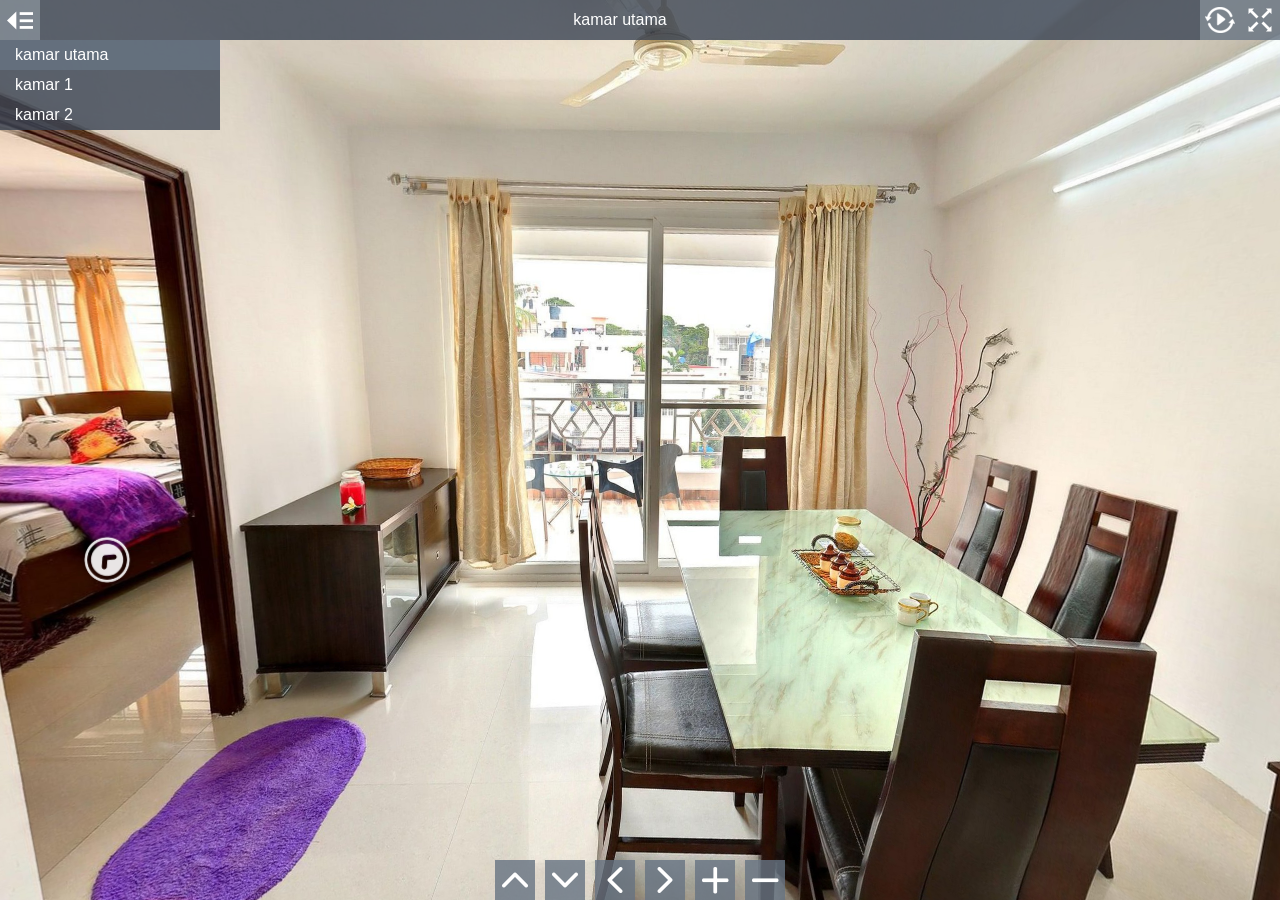
==== index.html @ f988b92e "initial commit" ====
<!DOCTYPE html>
<html>
<head>
<title>Test project</title>
<meta charset="utf-8">
<meta name="viewport" content="target-densitydpi=device-dpi, width=device-width, initial-scale=1.0, maximum-scale=1.0, minimum-scale=1.0, user-scalable=no, minimal-ui" />
<style> @-ms-viewport { width: device-width; } </style>
<link rel="stylesheet" href="vendor/reset.min.css">
<link rel="stylesheet" href="css/style.css">
<link rel="stylesheet" href="css/textInfo.css">
<link rel="stylesheet" href="css/info.css">
<link rel="stylesheet" href="css/expand.css">
</head>
<body class="multiple-scenes view-control-buttons">

<div id="pano"></div>

<div id="sceneList">
  <ul class="scenes">
    
      <a href="javascript:void(0)" class="scene" data-id="0-kamar-utama">
        <li class="text">kamar utama</li>
      </a>
    
      <a href="javascript:void(0)" class="scene" data-id="1-kamar-1">
        <li class="text">kamar 1</li>
      </a>

      <a href="javascript:void(0)" class="scene" data-id="2-kamar-2">
        <li class="text">kamar 2</li>
      </a>
    
  </ul>
</div>

<div id="titleBar">
  <h1 class="sceneName"></h1>
</div>




<!-- Embed container -->
<div id="iframespotutama" class="iframespot">
  <div class="message">Click to play!</div>
</div>
<!-- Embed container -->
<div id="iframespot1" class="iframespot">
  <div class="message">Click to play!</div>
</div>

<!-- Embed container -->
<div id="iframespot2" class="iframespot">
  <div class="message">Click to play!</div>
</div>


<!--Section slide rotate modal info-->
<div id="textInfo">
  <div class="hotspot">
    <div class="out"></div>
    <div class="in"></div>
  </div>
  <div class="tooltip-content">
    <p>A couch, also known as a sofa, settee, futton, or chesterfield, is a piece of furniture for seating multiple people. It is commonly found in the form of a bench, with upholstered armrests, and often fitted with springs and tailored cushions.</p>
  </div>
</div>

<!--END Section slide rotate modal info-->


<!--Sign up hotspot-->
<div id="info">
  <div class="icon_wrapper">
    <div class="icon">
      <div id="inner_icon" class="inner_icon">
        <div class="icon1"></div>
        <div class="icon2"></div>
      </div>
    </div>
  </div>
  <div class="tip">
    <p>Click to sign up!</p>
  </div>
  <div class="content">
  <div class="image-wrapper">
     <img src="https://cdn-liputan6-apps.akamaized.net/assets/klyid/images/material/logo_kly.png">
  </div>
    <div class="content-form">
      <p>Fill the form and we'll open the spam!</p>
      <div>
        <input id="email" type="text" placeholder="Email">
      </div>
      <p>Just kidding, this doesn't do anything</p>
    </div>
    <div class="button_wrapper">
      <button class="close">Close</button>
    </div>
  </div>
</div>
<!--Sign up hotspot-->


<!--Expand circle-->
<div id="expand">
<h1 class="title">Desk</h1>
  <img class="icon" src="img/working-table.png" >
  <p>
    The word "desk" originated from the Modern Latin word desca "table to write on", from the mid 14th century. 
    It is a modification of the Old Italian desco "table", from Latin discus "dish" or "disc". 
    The word desk has been used figuratively since 1797. 
    A desk may also be known as a bureau, counter, davenport, escritoire, lectern, reading stand, rolltop desk, school desk, workspace, or writing desk.
  </p>

</div>
<!--END expand circle-->




<a href="javascript:void(0)" id="autorotateToggle">
  <img class="icon off" src="img/play.png">
  <img class="icon on" src="img/pause.png">
</a>

<a href="javascript:void(0)" id="fullscreenToggle">
  <img class="icon off" src="img/fullscreen.png">
  <img class="icon on" src="img/windowed.png">
</a>

<a href="javascript:void(0)" id="sceneListToggle">
  <img class="icon off" src="img/expand.png">
  <img class="icon on" src="img/collapse.png">
</a>

<a href="javascript:void(0)" id="viewUp" class="viewControlButton viewControlButton-1">
  <img class="icon" src="img/up.png">
</a>
<a href="javascript:void(0)" id="viewDown" class="viewControlButton viewControlButton-2">
  <img class="icon" src="img/down.png">
</a>
<a href="javascript:void(0)" id="viewLeft" class="viewControlButton viewControlButton-3">
  <img class="icon" src="img/left.png">
</a>
<a href="javascript:void(0)" id="viewRight" class="viewControlButton viewControlButton-4">
  <img class="icon" src="img/right.png">
</a>
<a href="javascript:void(0)" id="viewIn" class="viewControlButton viewControlButton-5">
  <img class="icon" src="img/plus.png">
</a>
<a href="javascript:void(0)" id="viewOut" class="viewControlButton viewControlButton-6">
  <img class="icon" src="img/minus.png">
</a>

<script src="vendor/screenfull.min.js" ></script>
<script src="vendor/bowser.min.js" ></script>
<script src="vendor/marzipano.js" ></script>

<script src="data.js"></script>
<script src="index.js"></script>

</body>
</html>
---- css/style.css ----
* {
  -webkit-box-sizing: border-box;
  -moz-box-sizing: border-box;
  box-sizing: border-box;
  -moz-user-select: none;
  -webkit-user-select: none;
  -ms-user-select: none;
  user-select: none;
  -ms-text-size-adjust: none;
  -moz-text-size-adjust: none;
  -webkit-text-size-adjust: none;
  text-size-adjust: none;
  -webkit-user-drag: none;
  -webkit-touch-callout: none;
  -ms-content-zooming: none;
  -webkit-tap-highlight-color: rgba(0,0,0,0);
}

html, body {
  width: 100%;
  height: 100%;
  padding: 0;
  margin: 0;
  overflow: hidden;
  font-family: "Helvetica Neue", Helvetica, Arial, sans-serif;
  font-size: 16px;
  background-color: #000;
  color: #fff;
}

a, a:hover, a:active, a:visited {
  text-decoration: none;
  color: inherit;
}

#pano {
  position: absolute;
  top: 0;
  left: 0;
  width: 100%;
  height: 100%;
  overflow: hidden;
}

#titleBar {
  position: absolute;
  top: 0;
  left: 0;
  right: 40px;
  height: 40px;
  text-align: center;
}

.mobile #titleBar {
  height: 50px;
  right: 50px;
}

/* If there is a fullscreen button the title bar must make space for it */
body.fullscreen-enabled #titleBar {
  right: 80px;
}

body.fullscreen-enabled.mobile #titleBar {
  right: 100px;
}

/* If there are multiple scenes the title bar must make space for the scene list toggle */
body.multiple-scenes #titleBar {
  left: 40px;
}

body.multiple-scenes.mobile #titleBar {
  left: 50px;
}

#titleBar .sceneName {
  width: 100%;
  height: 100%;
  line-height: 30px;
  padding: 5px;
  background-color: rgb(58,68,84);
  background-color: rgba(58,68,84,0.8);
  overflow: hidden;
  text-overflow: ellipsis;
  white-space: nowrap;

  -moz-user-select: text;
  -webkit-user-select: text;
  -ms-user-select: text;
  user-select: text;
}

.mobile #titleBar .sceneName {
  line-height: 40px;
}

#fullscreenToggle {
  display: none;
  position: absolute;
  top: 0;
  right: 0;
  width: 40px;
  height: 40px;
  padding: 5px;
  background-color: rgb(103,115,131);
  background-color: rgba(103,115,131,0.8);
}

.mobile #fullscreenToggle {
  width: 50px;
  height: 50px;
}

body.fullscreen-enabled #fullscreenToggle {
  display: block;
}

#fullscreenToggle .icon {
  position: absolute;
  top: 5px;
  right: 5px;
  width: 30px;
  height: 30px;
}

.mobile #fullscreenToggle .icon {
  top: 10px;
  right: 10px;
}

#fullscreenToggle .icon.on {
  display: none;
}

#fullscreenToggle .icon.off {
  display: block;
}

#fullscreenToggle.enabled .icon.on {
  display: block;
}

#fullscreenToggle.enabled .icon.off {
  display: none;
}

#autorotateToggle {
  display: block;
  position: absolute;
  top: 0;
  right: 0;
  width: 40px;
  height: 40px;
  padding: 5px;
  background-color: rgb(103,115,131);
  background-color: rgba(103,115,131,0.8);
}

.mobile #autorotateToggle {
  width: 50px;
  height: 50px;
}

/* If there is a fullscreen button, autorotate must placed a bit to the left */
body.fullscreen-enabled #autorotateToggle {
  right: 40px;
}

body.fullscreen-enabled.mobile #autorotateToggle {
  right: 50px;
}

#autorotateToggle .icon {
  position: absolute;
  top: 5px;
  right: 5px;
  width: 30px;
  height: 30px;
}

.mobile #autorotateToggle .icon {
  top: 10px;
  right: 10px;
}

#autorotateToggle .icon.on {
  display: none;
}

#autorotateToggle .icon.off {
  display: block;
}

#autorotateToggle.enabled .icon.on {
  display: block;
}

#autorotateToggle.enabled .icon.off {
  display: none;
}

#sceneListToggle {
  position: absolute;
  top: 0;
  left: 0;
  width: 40px;
  height: 40px;
  padding: 5px;
  background-color: rgb(103,115,131);
  background-color: rgba(103,115,131,0.8);
}

.mobile #sceneListToggle {
  width: 50px;
  height: 50px;
}

#sceneListToggle .text {
  position: absolute;
  top: 5px;
  left: 15px;
  width: 100%;
  line-height: 30px;
}

#sceneListToggle .icon {
  position: absolute;
  top: 5px;
  right: 5px;
  width: 30px;
  height: 30px;
}

.mobile #sceneListToggle .icon {
  top: 10px;
  right: 10px;
}

#sceneListToggle .icon.on {
  display: none;
}

#sceneListToggle .icon.off {
  display: block;
}

#sceneListToggle.enabled .icon.on {
  display: block;
}

#sceneListToggle.enabled .icon.off {
  display: none;
}

#sceneList {
  position: absolute;
  top: 0;
  left: -220px;
  padding-top: 40px;
  width: 220px;
  max-height: 100%;
  overflow-x: hidden;
  overflow-y: auto;
  margin-left: 0;
  -webkit-transition: margin-left 0.5s ease-in-out;
  transition: margin-left 0.5s ease-in-out;
}

.mobile #sceneList {
  padding-top: 50px;
}

#sceneList .scenes {
  width: 100%;
  background-color: rgb(58,68,84);
  background-color: rgba(58,68,84,0.8);
}

.mobile #sceneList {
  width: 100%;
  height: 100%;
  left: -100%;
}

.mobile #sceneList.enabled {
  margin-left: 100%;
}

.mobile #sceneList .scenes {
  height: 100%;
}

#sceneList.enabled {
  margin-left: 220px;
}

#sceneList .scene {
  display: block;
  width: 100%;
  height: 30px;
}

.mobile #sceneList .scene {
  height: 40px;
}

#sceneList .scene .text {
  width: 100%;
  height: 100%;
  padding: 0 15px;
  line-height: 30px;
  overflow: hidden;
  text-overflow: ellipsis;
  white-space: nowrap;
}

.mobile #sceneList .scene .text {
  line-height: 40px;
}

.no-touch #sceneList .scene:hover {
  background-color: rgb(103,115,131);
  background-color: rgba(103,115,131,0.8);
}

#sceneList .scene.current {
  background-color: rgb(103,115,131);
  background-color: rgba(103,115,131,0.8);
}

/* Hide scene list when only a single scene exists */
body.single-scene #sceneList, body.single-scene #sceneListToggle {
  display: none;
}

/* Link hotspot */

.link-hotspot {
  width: 60px;
  height: 60px;
  margin-left: -30px;
  margin-top: -30px;
  opacity: 0.9;
  -webkit-transition: opacity 0.2s;
  transition: opacity 0.2s;
}

.no-touch .link-hotspot:hover {
  opacity: 1;
}

.mobile .link-hotspot {
  width: 70px;
  height: 70px;
}

.link-hotspot-icon {
  width: 100%;
  height: 100%;
  cursor: pointer;
}

.link-hotspot-tooltip {
  position: absolute;
  left: 100%;
  top: 14px; /* ( 60 - (16 + 2*8) ) / 2 */

  margin-left: 3px;

  font-size: 16px;

  max-width: 300px;

  padding: 8px 10px;

  border-radius: 5px;

  background-color: rgb(58,68,84);
  background-color: rgba(58,68,84,0.8);

  color: #fff;

  white-space: nowrap;
  text-overflow: ellipsis;
  overflow: hidden;

  cursor: pointer;

  opacity: 0;

  -ms-transform: translateX(-8px);
  -webkit-transform: translateX(-8px);
  transform: translateX(-8px);

  -webkit-transition: -ms-transform 0.3s,
                      -webkit-transform 0.3s,
                      transform 0.3s,
                      opacity 0.3s;
  transition: -ms-transform 0.3s,
              -webkit-transform 0.3s,
              transform 0.3s,
              opacity 0.3s;
}

.mobile .link-hotspot {
  top: 19px; /* ( 70 - (16 + 2*8) ) / 2 */
}

.no-touch .link-hotspot:hover .link-hotspot-tooltip {
  opacity: 1;
  -ms-transform: translateX(0);
  -webkit-transform: translateX(0);
  transform: translateX(0);
}

/* Prevent tooltip from triggering */
.link-hotspot-tooltip {
  pointer-events: none;
}
.no-touch .link-hotspot:hover .link-hotspot-tooltip {
  pointer-events: all;
}

/* Fallback mode without pointer-events (IE8-10) */
.tooltip-fallback .link-hotspot-tooltip {
  display: none;
}
.no-touch .tooltip-fallback .link-hotspot:hover .link-hotspot-tooltip {
  display: block;
}

/* Info hotspot */

.info-hotspot {
  line-height: 1.2em;
  opacity: 0.9;
  -webkit-transition: opacity 0.2s 0.2s;
  transition: opacity 0.2s 0.2s;
}

.no-touch .info-hotspot:hover {
  opacity: 1;
  -webkit-transition: opacity 0.2s;
  transition: opacity 0.2s;
}

.info-hotspot.visible {
  opacity: 1;
}

.info-hotspot .info-hotspot-header {
  width: 40px;
  height: 40px;
  border-radius: 20px;
  background-color: rgb(103,115,131);
  cursor: pointer;
  -webkit-transition: width 0.3s ease-in-out 0.5s,
                      border-radius 0.3s ease-in-out 0.5s;
  transition: width 0.3s ease-in-out 0.5s,
              border-radius 0.3s ease-in-out 0.5s;
}

.mobile .info-hotspot .info-hotspot-header {
  width: 50px;
  height: 50px;
  border-radius: 25px;
}

.desktop.no-touch .info-hotspot .info-hotspot-header:hover {
  width: 260px;
  border-radius: 5px;
  -webkit-transition: width 0.3s ease-in-out,
                      border-radius 0.3s ease-in-out;
  transition: width 0.3s ease-in-out,
              border-radius 0.3s ease-in-out;
}

.desktop .info-hotspot.visible .info-hotspot-header,
.desktop.no-touch .info-hotspot.visible .info-hotspot-header:hover {
  width: 260px;
  border-radius: 5px;
  border-top-right-radius: 0;
  border-bottom-right-radius: 0;
  border-bottom-left-radius: 0;
  -webkit-transition: width 0.3s ease-in-out,
                      border-radius 0.3s ease-in-out;
  transition: width 0.3s ease-in-out,
              border-radius 0.3s ease-in-out;
}

.info-hotspot .info-hotspot-icon-wrapper {
  width: 40px;
  height: 40px;
}

.mobile .info-hotspot .info-hotspot-icon-wrapper {
  width: 50px;
  height: 50px;
}

.info-hotspot .info-hotspot-icon {
  width: 90%;
  height: 90%;
  margin: 5%;
}

.info-hotspot .info-hotspot-title-wrapper {
  position: absolute;
  left: 40px;
  top: 0;
  width: 0;
  height: 40px;
  padding: 0;
  overflow: hidden;
  -webkit-transition: width 0s 0.4s,
                      padding 0s 0.4s;
  transition: width 0s 0.4s,
              padding 0s 0.4s;
}

.desktop .info-hotspot.visible .info-hotspot-title-wrapper,
.desktop.no-touch .info-hotspot .info-hotspot-header:hover .info-hotspot-title-wrapper {
  width: 220px;
  padding: 0 5px;
  -webkit-transition: width 0s 0.4s,
                      padding 0s 0.4s;
  transition: width 0s 0.4s,
              padding 0s 0.4s;
}

.info-hotspot .info-hotspot-title-wrapper:before {
  content: '';
  display: inline-block;
  vertical-align: middle;
  height: 100%;
}

.info-hotspot .info-hotspot-title {
  display: inline-block;
  vertical-align: middle;

  -moz-user-select: text;
  -webkit-user-select: text;
  -ms-user-select: text;
  user-select: text;
}

.info-hotspot .info-hotspot-close-wrapper {
  position: absolute;
  left: 260px;
  top: 0;
  height: 40px;
  width: 40px;
  border-top-right-radius: 5px;
  background-color: rgb(78,88,104);
  visibility: hidden;
  -ms-transform: perspective(200px) rotateY(90deg);
  -webkit-transform: perspective(200px) rotateY(90deg);
  transform: perspective(200px) rotateY(90deg);
  -ms-transform-origin: 0 50% 0;
  -webkit-transform-origin: 0 50% 0;
  transform-origin: 0 50% 0;
  -webkit-transition: -ms-transform 0.3s 0.3s,
                      -webkit-transform 0.3s 0.3s,
                      transform 0.3s 0.3s,
                      visibility 0s 0.6s;
  transition: -ms-transform 0.3s 0.3s,
              -webkit-transform 0.3s 0.3s,
              transform 0.3s 0.3s,
              visibility 0s 0.6s;
}

.desktop .info-hotspot.visible .info-hotspot-close-wrapper {
  visibility: visible;
  -ms-transform: perspective(200px) rotateY(0deg);
  -webkit-transform: perspective(200px) rotateY(0deg);
  transform: perspective(200px) rotateY(0deg);
  -webkit-transition: -ms-transform 0.3s,
                      -webkit-transform 0.3s,
                      transform 0.3s,
                      visibility 0s 0s;
  transition: -ms-transform 0.3s,
              -webkit-transform 0.3s,
              transform 0.3s,
              visibility 0s 0s;
}

.info-hotspot .info-hotspot-close-icon {
  width: 70%;
  height: 70%;
  margin: 15%;
}

.info-hotspot .info-hotspot-text {
  position: absolute;
  width: 300px;
  height: auto;
  max-height: 200px;
  top: 40px;
  left: 0;
  padding: 10px;
  background-color: rgb(58,68,84);
  border-bottom-right-radius: 5px;
  border-bottom-left-radius: 5px;
  overflow-y: auto;
  visibility: hidden;
  /* rotate(90deg) causes transition flicker on Firefox 58 */
  -ms-transform: perspective(200px) rotateX(-89.999deg);
  -webkit-transform: perspective(200px) rotateX(-89.999deg);
  transform: perspective(200px) rotateX(-89.999deg);
  -ms-transform-origin: 50% 0 0;
  -webkit-transform-origin: 50% 0 0;
  transform-origin: 50% 0 0;
  -webkit-transition: -ms-transform 0.3s,
                      -webkit-transform 0.3s,
                      transform 0.3s,
                      visibility 0s 0.3s;
  transition: -ms-transform 0.3s,
              -webkit-transform 0.3s,
              transform 0.3s,
              visibility 0s 0.3s;

  -moz-user-select: text;
  -webkit-user-select: text;
  -ms-user-select: text;
  user-select: text;
}

.desktop .info-hotspot.visible .info-hotspot-text {
  visibility: visible;
  -ms-transform: perspective(200px) rotateX(0deg);
  -webkit-transform: perspective(200px) rotateX(0deg);
  transform: perspective(200px) rotateX(0deg);
  -webkit-transition: -ms-transform 0.3s 0.3s,
                      -webkit-transform 0.3s 0.3s,
                      transform 0.3s 0.3s,
                      visibility 0s 0s;
  transition: -ms-transform 0.3s 0.3s,
              -webkit-transform 0.3s 0.3s,
              transform 0.3s 0.3s,
              visibility 0s 0s;
}

/* Info hotspot modal */

.desktop .info-hotspot-modal {
  display: none;
}

.info-hotspot-modal {
  top: 0;
  left: 0;
  position: absolute;
  width: 100%;
  height: 100%;
  overflow: hidden;
  z-index: 11000 !important;
  background-color: rgba(0,0,0,.5);
  line-height: 1.2em;
  opacity: 0;
  visibility: hidden;
  -webkit-transition: opacity 0.2s ease-in-out 0.5s,
                      visibility 0s 0.7s;
  transition: opacity 0.2s ease-in-out 0.5s,
              visibility 0s 0.7s;
}

.info-hotspot-modal.visible {
  opacity: 1;
  visibility: visible;
  -webkit-transition: opacity 0.2s ease-in-out,
                      visibility 0s 0s;
  transition: opacity 0.2s ease-in-out,
              visibility 0s 0s;
}

.info-hotspot-modal .info-hotspot-header {
  position: absolute;
  top: 60px;
  left: 10px;
  right: 10px;
  width: auto;
  height: 50px;
  background-color: rgb(103,115,131);
  background-color: rgba(103,115,131,0.8);
  opacity: 0;
  -webkit-transition: opacity 0.3s ease-in-out 0.2s;
  transition: opacity 0.3s ease-in-out 0.2s;
}

.info-hotspot-modal.visible .info-hotspot-header {
  opacity: 1;
  -webkit-transition: opacity 0.3s ease-in-out 0.2s;
  transition: opacity 0.3s ease-in-out 0.2s;
}

.info-hotspot-modal .info-hotspot-icon-wrapper {
  width: 50px;
  height: 50px;
}

.info-hotspot-modal .info-hotspot-icon {
  width: 90%;
  height: 90%;
  margin: 5%;
}

.info-hotspot-modal .info-hotspot-title-wrapper {
  position: absolute;
  top: 0;
  left: 50px;
  right: 50px;
  width: auto;
  height: 50px;
  padding: 0 10px;
}

.info-hotspot-modal .info-hotspot-title-wrapper:before {
  content: '';
  display: inline-block;
  vertical-align: middle;
  height: 100%;
}

.info-hotspot-modal .info-hotspot-title {
  display: inline-block;
  vertical-align: middle;

  -moz-user-select: text;
  -webkit-user-select: text;
  -ms-user-select: text;
  user-select: text;
}

.info-hotspot-modal .info-hotspot-close-wrapper {
  position: absolute;
  top: 0;
  right: 0;
  width: 50px;
  height: 50px;
  background-color: rgb(78,88,104);
  background-color: rgba(78,88,104,0.8);
  cursor: pointer;
}

.info-hotspot-modal .info-hotspot-close-icon {
  width: 70%;
  height: 70%;
  margin: 15%;
}

.info-hotspot-modal .info-hotspot-text {
  position: absolute;
  top: 110px;
  bottom: 10px;
  left: 10px;
  right: 10px;
  padding: 10px;
  background-color: rgb(58,68,84);
  background-color: rgba(58,68,84,0.8);
  overflow-y: auto;
  opacity: 0;
  -webkit-transition: opacity 0.3s ease-in-out;
  transition: opacity 0.3s ease-in-out;

  -moz-user-select: text;
  -webkit-user-select: text;
  -ms-user-select: text;
  user-select: text;
}

.info-hotspot-modal.visible .info-hotspot-text {
  opacity: 1;
  -webkit-transition: opacity 0.3s ease-in-out 0.4s;
  transition: opacity 0.3s ease-in-out 0.4s;
}

/* View control buttons */

.viewControlButton {
  display: none;
  position: absolute;
  bottom: 0;
  left: 50%;
  width: 40px;
  height: 40px;
  padding: 5px;
  background-color: rgb(103,115,131);
  background-color: rgba(103,115,131,0.8);
}

body.view-control-buttons .viewControlButton {
  display: block;
}

/* Hide controls when width is too small */
@media (max-width: 600px) {
  body.view-control-buttons .viewControlButton {
    display: none;
  }
}

.viewControlButton .icon {
  position: absolute;
  top: 5px;
  right: 5px;
  width: 30px;
  height: 30px;
}

/* Center is at margin-left: -20px */
.viewControlButton-1 {
  margin-left: -145px;
}
.viewControlButton-2 {
  margin-left: -95px;
}
.viewControlButton-3 {
  margin-left: -45px;
}
.viewControlButton-4 {
  margin-left: 5px;
}
.viewControlButton-5 {
  margin-left: 55px;
}
.viewControlButton-6 {
  margin-left: 105px;
}













.iframespot {
  background-color: #444;
  position: relative;
  width: 1250px;
  height: 750px;
}
#iframespot1{
  width: 1280px;
}

.iframespot .message {
  text-align: center;
  padding-top: 190px;
  font-size: 70px;
  color: #ddd;
}
---- css/textInfo.css ----
#textInfo .tooltip-content {
    position: absolute;
    left: -70px;
    bottom: 80px;
    width: 200px;
  
    pointer-events: none;
  
    background-color: #333;
    color: #fff;
    line-height: 1.2em;
    padding: .8em;
    opacity: 0;
  
    -webkit-transform-origin: 50% calc(100% + 6em);
    transform-origin: 50% calc(100% + 6em);
  
    -webkit-transform: rotate3d(0,0,1,15deg);
    transform: rotate3d(0,0,1,15deg);
  
    -webkit-transition: opacity 0.5s, -webkit-transform 0.5s;
    transition: opacity 0.5s, transform 0.5s;
  
    -webkit-transition-timing-function: ease, cubic-bezier(.17,.67,.4,1.39);
    transition-timing-function: ease, cubic-bezier(.17,.67,.4,1.39);
  }
  
  #textInfo:hover {
    z-index: 3;
  }
  
  #textInfo:hover .tooltip-content {
    opacity: 1;
    pointer-events: all;
    -webkit-transform: translate3d(0,0,0) rotate3d(0,0,0,0);
    transform: translate3d(0,0,0) rotate3d(0,0,0,0);
  }
  
  #textInfo .hotspot {
    cursor: pointer;
  }
  
  #textInfo .hotspot .out:before {
    speak: none;
    font-size: 48px;
    line-height: 90px;
    font-style: normal;
    font-weight: normal;
    font-variant: normal;
    text-transform: none;
    display: block;
    -webkit-font-smoothing: antialiased;
  }
  
  #textInfo .hotspot .out {
    width: 60px;
    height: 60px;
    border-radius: 50%;
    border: 5px solid rgba(255,255,255,.8);
    -webkit-transition: -webkit-transform ease-out 0.1s, border 0.2s;
    -moz-transition: -moz-transform ease-out 0.1s, border 0.2s;
    transition: transform ease-out 0.1s, border 0.2s;
  }
  
  #textInfo .hotspot .in {
    width: 40px;
    height: 40px;
    position: absolute;
    top: 10px;
    left: 10px;
    background-color: rgba(255,255,255,.8);
    border-radius: 50%;
    -webkit-transition: -webkit-transform ease-out 0.1s, background 0.2s;
    -moz-transition: -moz-transform ease-out 0.1s, background 0.2s;
    transition: transform ease-out 0.1s, background 0.2s;
  }
  
  #textInfo .hotspot .out:after {
    top: 0;
    left: 0;
    padding: 0;
    z-index: -1;
    box-shadow: 0 0 0 2px rgba(255,255,255,0.1);
    opacity: 0;
    pointer-events: none;
    position: absolute;
    width: 100%;
    height: 100%;
    border-radius: 50%;
    content: '';
    -webkit-box-sizing: content-box;
    -moz-box-sizing: content-box;
    box-sizing: content-box;
    -webkit-transform: scale(0.9);
    -moz-transform: scale(0.9);
    -ms-transform: scale(0.9);
    transform: scale(0.9);
  }
  
  #textInfo .hotspot:hover .out {
    border: 5px solid rgba(255,255,255,1);
    -webkit-transform: scale(0.9);
    -moz-transform: scale(0.9);
    -ms-transform: scale(0.9);
    transform: scale(0.9);
    color: #fff;
  }
  
  #textInfo .hotspot:hover .in {
    background-color: rgba(255,255,255,1);
    -webkit-transform: scale(0.8);
    -moz-transform: scale(0.8);
    -ms-transform: scale(0.8);
    transform: scale(0.8);
  }
  
  #textInfo .hotspot:hover .out:after {
    -webkit-animation: sonarEffect 1.2s ease-out;
    -moz-animation: sonarEffect 1.2s ease-out;
    animation: sonarEffect 1.2s ease-out;
  }
  
  @-webkit-keyframes sonarEffect {
    0% {
      opacity: 0.5;
    }
    20% {
      opacity: 0.8;
      box-shadow: 0 0 0 2px rgba(255,255,255,0.1), 0 0 10px 10px rgba(37,170,225,.8), 0 0 0 10px rgba(255,255,255,0.5);
    }
    100% {
      box-shadow: 0 0 0 2px rgba(255,255,255,0.1), 0 0 10px 10px rgba(37,170,225,.8), 0 0 0 10px rgba(255,255,255,0.5);
      -webkit-transform: scale(1.5);
      opacity: 0;
    }
  }
  @-moz-keyframes sonarEffect {
    0% {
      opacity: 0.5;
    }
    20% {
      opacity: 0.8;
      box-shadow: 0 0 0 2px rgba(255,255,255,0.1), 0 0 10px 10px rgba(37,170,225,.8), 0 0 0 10px rgba(255,255,255,0.5);
    }
    100% {
      box-shadow: 0 0 0 2px rgba(255,255,255,0.1), 0 0 10px 10px rgba(37,170,225,.8), 0 0 0 10px rgba(255,255,255,0.5);
      -moz-transform: scale(1.5);
      opacity: 0;
    }
  }
  @keyframes sonarEffect {
    0% {
      opacity: 0.5;
    }
    20% {
      opacity: 0.8;
      box-shadow: 0 0 0 2px rgba(255,255,255,0.1), 0 0 10px 10px rgba(37,170,225,.8), 0 0 0 10px rgba(255,255,255,0.5);
    }
    100% {
      box-shadow: 0 0 0 2px rgba(255,255,255,0.1), 0 0 10px 10px rgba(37,170,225,.8), 0 0 0 10px rgba(255,255,255,0.5);
      transform: scale(1.5);
      opacity: 0;
    }
  }
---- css/info.css ----
#info {
    width: 66px;
    height: 66px;
    margin-left: -30px;
    margin-top: -30px;
  }
  
  #info .icon_wrapper {
    width: 100%;
    height: 100%;
    padding: 4px;
    border-radius: 50%;
    border: 1px solid rgba(255,255,255,0);
    opacity: .8;
    cursor: pointer;
    transition: all .2s ease-in-out;
  }
  
  #info .icon {
    width: 100%;
    height: 100%;
    border-radius: 50%;
    border: 4px solid #fff;
    transition: all .2s ease-in-out;
  }
  
  #info .icon_wrapper:hover {
   border: 6px solid rgba(255,255,255,1)
  }
  
  #info .icon_wrapper:hover .icon {
    border: 4px solid rgba(255,255,255,.5);
  }
  
  #info .inner_icon {
    width: 100%;
    height: 100%;
    position: absolute;
    left: 0;
    top: 0;
    transition: all .2s ease-in-out;
  }
  
  #info .closeIcon {
    -webkit-transform: rotate(45deg);
    transform: rotate(45deg)
  }
  
  #info .icon1 {
    width: 4px;
    height: 26px;
    position: absolute;
    top: 20px;
    left: 31px;
    border-radius: 10px;
    background-color: #fff;
  }
  
  #info .icon2 {
    width: 26px;
    height: 4px;
    position: absolute;
    top: 31px;
    left: 20px;
    border-radius: 10px;
    background-color: #fff;
  }
  
  #info .tip, #info .content {
    position: absolute;
    left: 100px;
    top: 10px;
    width: 280px;
  
    background-color: white;
    color: black;
    padding: 1em;
    border-radius: 5px;
  }
  
  #info .content {
    padding: 0;
  }
  
  #info .content .content-form {
    padding: 0 .5em;
    margin-top: .5em;
  }
  
  #info .tip {
    opacity: 0;
    pointer-events: none;
    transition: opacity 0.2s;
    -webkit-transition: opacity 0.2s;
    -webkit-font-smoothing: antialiased;
    -webkit-transition: opacity 0.3s, -webkit-transform 0.3s;
    transition: opacity 0.3s, transform 0.3s;
    -webkit-transform-origin: -2em 50%;
    transform-origin: -2em 50%;
    -webkit-transform: translate3d(0,0,0) rotate3d(1,1,1,30deg);
    transform: translate3d(0,0,0) rotate3d(1,1,1,30deg);
  }
  
  #info .tip::before,
  #info .tip::after {
    content: '';
    position: absolute;
    right: 99%; /* fix visible gap on Firefox */
  }
  
  #info .tip::before {
    height: 100%;
    width: 3em;
  }
  
  #info .tip::after {
    width: 1.8em;
    height: 1.8em;
    top: 50%;
    margin: -.9em 0 0;
    background: url(../img/tooltip.svg) no-repeat center center;
    background-size: 100%;
  }
  
  #info:hover .tip {
    opacity: 1;
    -webkit-transform: translate3d(0,0,0) rotate3d(0,0,0,0);
    transform: translate3d(0,0,0) rotate3d(0,0,0,0);
    pointer-events: auto;
  }
  
  #info.expanded {
    z-index: 2;
  }
  
  #info .tip, #info .content, #info.expanded:hover .tip {
    opacity: 0;
    pointer-events: none;
  }
  
  #info:hover .tip, #info.expanded .content {
    opacity: 1;
    pointer-events: all;
  }
  
  #info .content {
    transform: scaleY(0);
    -webkit-transform: scaleY(0);
    transition: transform 0.2s, opacity 0.2s;
    -webkit-transition: -webkit-transform 0.2s, opacity 0.2s;
    transform-origin: top center;
    -webkit-transform-origin: top center;
  }
  
  #info.expanded .content {
    transform: scaleY(1);
    -webkit-transform: scaleY(1);
  }
  
  #info .content .content-form > * {
    margin-bottom: 1em;
  }
  
  #info .content .image-wrapper {
    padding: 2px
  }
  
  #info .content img {
    width: 100%;
  }
  
  #info .content > *:last-child {
    margin-bottom: 0;
  }
  
  #info .close {
    cursor: pointer;
  }
  
  #info input {
    width: 100%;
    height: 30px;
    padding: 8px;
    background-color: #f5f5f5;
    border: 1px solid #e5e5e5;
  }
  
  #info .button_wrapper {
    width: 100%;
    background-color: #f5f5f5;
  }
  
  #info button {
    font-size: .8em;
    padding: 1em;
    background-color: #25aae1;
    border: 2px solid #25aae1;
    color: #fff;
  }
---- css/expand.css ----
#expand {
    width: 70px;
    height: 70px;
    margin-left: -35px;
    margin-top: -70px;
    background-color: #fff;
    color: #000;
    border-radius: 50%;
    text-align: center;
    cursor: pointer;
    transition: width .3s ease-in-out,
                height .3s ease-in-out,
                background-color .3s ease-in-out,
                color .3s ease-in-out,
                margin .3s ease-in-out;
  }
  
  #expand::after {
    content: '';
    position: absolute;
    width: 0;
    height: 0;
    top: 68px;
    left: 25px;
    border: solid transparent;
    border-color: transparent;
    border-top-color: #fff;
    border-width: 10px;
    transition: border-top-color .3s ease-in-out,
                border-width .3s ease-in-out,
                left .3s ease-in-out,
                top .3s ease-in-out;
  }
  
  #expand .title {
    line-height: 66px;
  }
  
  #expand .icon,
  #expand p {
    opacity: 0;
    pointer-events: none;
  }
  
  #expand .icon {
    width: 0;
    height: 0;
    margin: 1em auto;
    transition: all .3s ease-in-out;
  }
  
  #expand p {
    width: 90%;
    margin: auto;
    font-style: italic;
    font-size: 12px;
    margin-top: 10px;
    transition: opacity .2s ease-in-out;
    display: block;
    bottom: 10%;
    text-align: center;
  }
  
  #expand:hover {
    width: 300px;
    height: 300px;
    margin-top: -300px;
    margin-left: -150px;
    background-color: #222;
    color: #fff;
    z-index: 2;
    border-radius: 10%;
  }
  
  #expand:hover .icon {
    width: 50px;
    height: 50px;
    opacity: 1;
    filter: invert(1);
  }
  
  #expand:hover p {
    opacity: 1;
    transition: opacity .3s ease-in-out .3s;
  }
  
  #expand:hover::after {
    border-top-color: transparent;
    border-width: 0;
    left: 95px;
    top: 198px;
  }
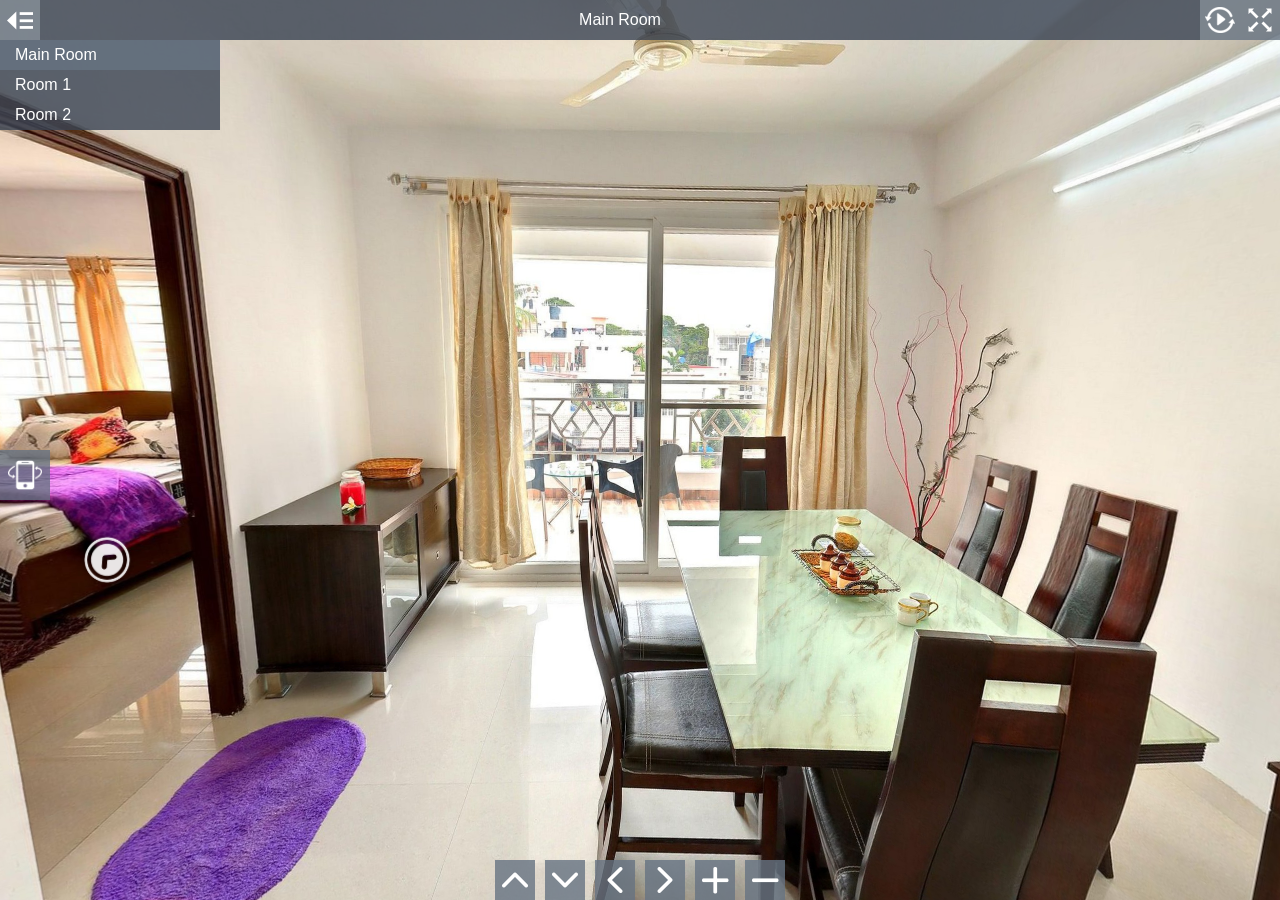
==== commit c4523eaa: "add device orientation toogling" ====
--- a/index.html
+++ b/index.html
@@ -15,19 +15,26 @@
 
 <div id="pano"></div>
 
+<!--Toogle gyro on mobile-->
+<div id="toggleDeviceOrientation">
+  <img class="enable" src="img/enable.png">
+  <img class="disable" src="img/disable.png">
+</div>
+<!--END Toogle gyro on mobile-->
+
 <div id="sceneList">
   <ul class="scenes">
     
       <a href="javascript:void(0)" class="scene" data-id="0-kamar-utama">
-        <li class="text">kamar utama</li>
+        <li class="text">Main Room</li>
       </a>
     
       <a href="javascript:void(0)" class="scene" data-id="1-kamar-1">
-        <li class="text">kamar 1</li>
+        <li class="text">Room 1</li>
       </a>
 
       <a href="javascript:void(0)" class="scene" data-id="2-kamar-2">
-        <li class="text">kamar 2</li>
+        <li class="text">Room 2</li>
       </a>
     
   </ul>
@@ -156,8 +163,10 @@
 <script src="vendor/bowser.min.js" ></script>
 <script src="vendor/marzipano.js" ></script>
 
-<script src="data.js"></script>
-<script src="index.js"></script>
+<script src="js/DeviceOrientationControlMethod.js"></script>
+<script src="js/data.js"></script>
+<script src="js/index.js"></script>
+
 
 </body>
 </html>
--- a/css/style.css
+++ b/css/style.css
@@ -830,17 +830,7 @@
 }
 
 
-
-
-
-
-
-
-
-
-
-
-
+/*Iframe embed for youtube video -------------------------------------------------------------------------*/
 .iframespot {
   background-color: #444;
   position: relative;
@@ -856,4 +846,35 @@
   padding-top: 190px;
   font-size: 70px;
   color: #ddd;
-}+}
+/*END Iframe embed for youtube video ---------------------------------------------------------------------*/
+
+
+/*Toogle button gyro on mobile ---------------------------------------------------------------------------*/
+#toggleDeviceOrientation {
+  width: 50px;
+  height: 50px;
+  position: absolute;
+  top: 50%;
+  left: 0px;
+  background-color: rgb(103,115,131);
+  background-color: rgba(103,115,131,0.8);
+}
+
+#toggleDeviceOrientation img {
+  width: 34px;
+  margin: 8px;
+}
+
+#toggleDeviceOrientation .disable {
+  display: none;
+}
+
+#toggleDeviceOrientation.enabled .disable {
+  display: block;
+}
+
+#toggleDeviceOrientation.enabled .enable {
+  display: none;
+}
+/*END Toogle button gyro on mobile -----------------------------------------------------------------------*/
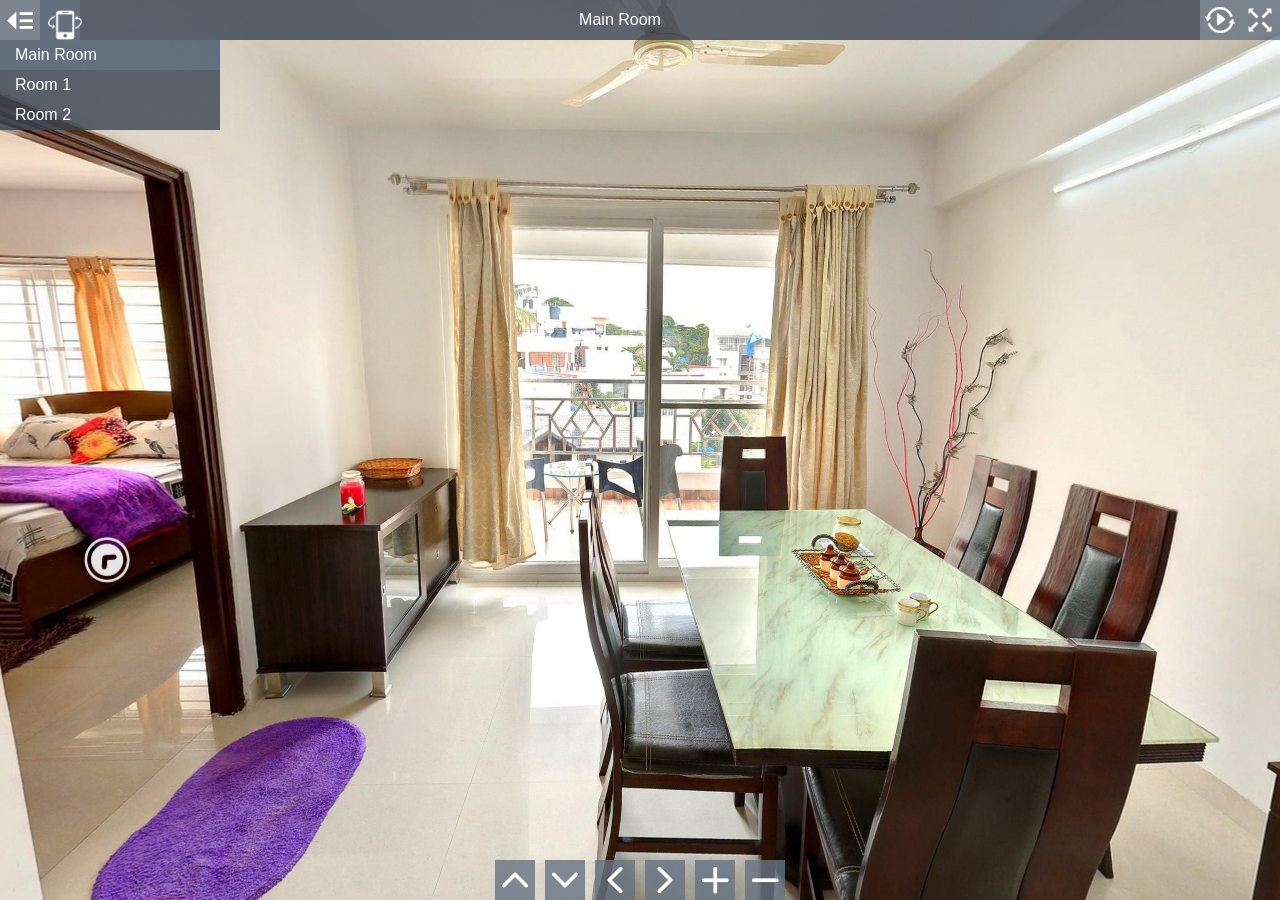
==== commit 70a8aa6a: "update style" ====
--- a/index.html
+++ b/index.html
@@ -14,13 +14,6 @@
 <body class="multiple-scenes view-control-buttons">
 
 <div id="pano"></div>
-
-<!--Toogle gyro on mobile-->
-<div id="toggleDeviceOrientation">
-  <img class="enable" src="img/enable.png">
-  <img class="disable" src="img/disable.png">
-</div>
-<!--END Toogle gyro on mobile-->
 
 <div id="sceneList">
   <ul class="scenes">
@@ -140,6 +133,13 @@
   <img class="icon on" src="img/collapse.png">
 </a>
 
+<!--Toogle gyro on mobile-->
+<a href="javascript:void(0)" id="toggleDeviceOrientation">
+  <img class="enable" src="img/enable.png">
+  <img class="disable" src="img/disable.png">
+</a>
+<!--END Toogle gyro on mobile-->
+
 <a href="javascript:void(0)" id="viewUp" class="viewControlButton viewControlButton-1">
   <img class="icon" src="img/up.png">
 </a>
--- a/css/style.css
+++ b/css/style.css
@@ -852,13 +852,19 @@
 
 /*Toogle button gyro on mobile ---------------------------------------------------------------------------*/
 #toggleDeviceOrientation {
-  width: 50px;
-  height: 50px;
-  position: absolute;
-  top: 50%;
-  left: 0px;
+  position: absolute;
+  width: 40px;
+  height: 40px;
+  position: absolute;
+  top: 0;
+  left: 40px;
   background-color: rgb(103,115,131);
   background-color: rgba(103,115,131,0.8);
+}
+.mobile #toggleDeviceOrientation {
+  width: 50px;
+  height: 50px;
+  left: 50px;
 }
 
 #toggleDeviceOrientation img {
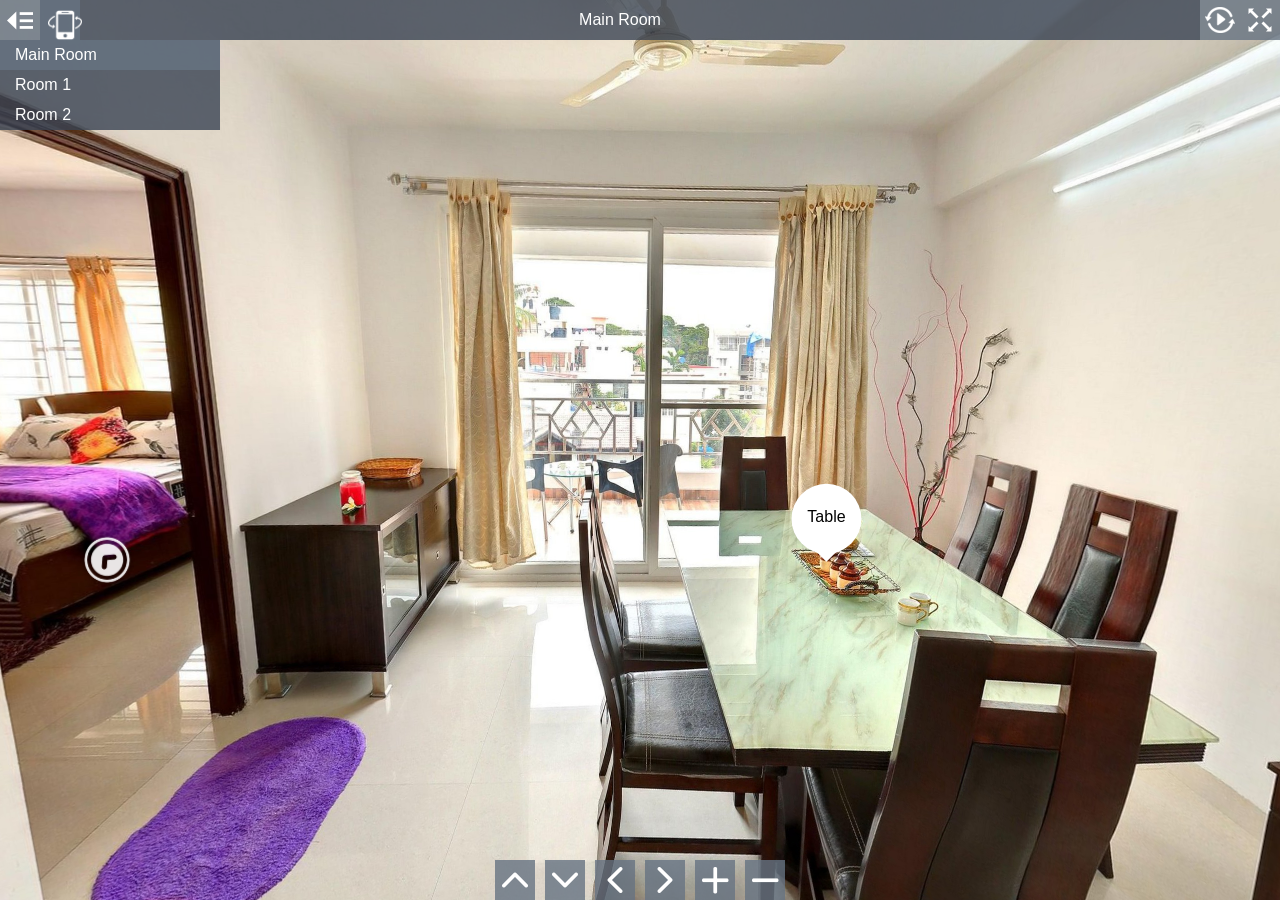
==== commit ac732869: "update class & style" ====
--- a/index.html
+++ b/index.html
@@ -1,172 +1,176 @@
 <!DOCTYPE html>
 <html>
-<head>
-<title>Test project</title>
-<meta charset="utf-8">
-<meta name="viewport" content="target-densitydpi=device-dpi, width=device-width, initial-scale=1.0, maximum-scale=1.0, minimum-scale=1.0, user-scalable=no, minimal-ui" />
-<style> @-ms-viewport { width: device-width; } </style>
-<link rel="stylesheet" href="vendor/reset.min.css">
-<link rel="stylesheet" href="css/style.css">
-<link rel="stylesheet" href="css/textInfo.css">
-<link rel="stylesheet" href="css/info.css">
-<link rel="stylesheet" href="css/expand.css">
-</head>
-<body class="multiple-scenes view-control-buttons">
+    <head>
+        <title>Test 360 Project</title>
+        <meta charset="utf-8" />
+        <meta name="viewport" content="target-densitydpi=device-dpi, width=device-width, initial-scale=1.0, maximum-scale=1.0, minimum-scale=1.0, user-scalable=no, minimal-ui" />
+        <style>
+            @-ms-viewport {
+                width: device-width;
+            }
+        </style>
+        <link rel="stylesheet" href="vendor/reset.min.css" />
+        <link rel="stylesheet" href="css/style-min.css" />
+    </head>
+    <body class="multiple-scenes view-control-buttons">
+        <div id="pano"></div>
 
-<div id="pano"></div>
+        <div id="sceneList">
+            <ul class="scenes">
+                <a href="javascript:void(0)" class="scene" data-id="0-kamar-utama">
+                    <li class="text">Main Room</li>
+                </a>
 
-<div id="sceneList">
-  <ul class="scenes">
-    
-      <a href="javascript:void(0)" class="scene" data-id="0-kamar-utama">
-        <li class="text">Main Room</li>
-      </a>
-    
-      <a href="javascript:void(0)" class="scene" data-id="1-kamar-1">
-        <li class="text">Room 1</li>
-      </a>
+                <a href="javascript:void(0)" class="scene" data-id="1-kamar-1">
+                    <li class="text">Room 1</li>
+                </a>
 
-      <a href="javascript:void(0)" class="scene" data-id="2-kamar-2">
-        <li class="text">Room 2</li>
-      </a>
-    
-  </ul>
-</div>
+                <a href="javascript:void(0)" class="scene" data-id="2-kamar-2">
+                    <li class="text">Room 2</li>
+                </a>
+            </ul>
+        </div>
 
-<div id="titleBar">
-  <h1 class="sceneName"></h1>
-</div>
+        <div id="titleBar">
+            <h1 class="sceneName"></h1>
+        </div>
+
+        
+
+        <!--Expand circle-->
+        <div id="expandTable" class="expand">
+            <h1 class="title">Table</h1>
+            <img class="icon" src="img/working-table.png" />
+            <p>
+              A table is an item of furniture with a flat top and one or more legs, used as a surface for working at, eating from or on which to place things.
+              Some common types of table are the dining room table, which is used for seated persons to eat meals; the coffee table, which is a low table used in living rooms to display items or serve refreshments; and the bedside table, which is used to place an alarm clock and a lamp.   
+            </p>
+        </div>
+        <div id="expandDesk" class="expand">
+            <h1 class="title">Desk</h1>
+            <img class="icon" src="img/working-table.png" />
+            <p>
+                The word "desk" originated from the Modern Latin word desca "table to write on", from the mid 14th century. It is a modification of the Old Italian desco "table", from Latin discus "dish" or "disc". The word desk has been
+                used figuratively since 1797. A desk may also be known as a bureau, counter, davenport, escritoire, lectern, reading stand, rolltop desk, school desk, workspace, or writing desk.
+            </p>
+        </div>
+        <!--END expand circle-->
+
+        <a href="javascript:void(0)" id="autorotateToggle">
+            <img class="icon off" src="img/play.png" />
+            <img class="icon on" src="img/pause.png" />
+        </a>
+
+        <a href="javascript:void(0)" id="fullscreenToggle">
+            <img class="icon off" src="img/fullscreen.png" />
+            <img class="icon on" src="img/windowed.png" />
+        </a>
+
+        <a href="javascript:void(0)" id="sceneListToggle">
+            <img class="icon off" src="img/expand.png" />
+            <img class="icon on" src="img/collapse.png" />
+        </a>
+
+        <!--Toogle gyro on mobile-->
+        <a href="javascript:void(0)" id="toggleDeviceOrientation">
+            <img class="enable" src="img/enable.png" />
+            <img class="disable" src="img/disable.png" />
+        </a>
+        <!--END Toogle gyro on mobile-->
+
+        <a href="javascript:void(0)" id="viewUp" class="viewControlButton viewControlButton-1">
+            <img class="icon" src="img/up.png" />
+        </a>
+        <a href="javascript:void(0)" id="viewDown" class="viewControlButton viewControlButton-2">
+            <img class="icon" src="img/down.png" />
+        </a>
+        <a href="javascript:void(0)" id="viewLeft" class="viewControlButton viewControlButton-3">
+            <img class="icon" src="img/left.png" />
+        </a>
+        <a href="javascript:void(0)" id="viewRight" class="viewControlButton viewControlButton-4">
+            <img class="icon" src="img/right.png" />
+        </a>
+        <a href="javascript:void(0)" id="viewIn" class="viewControlButton viewControlButton-5">
+            <img class="icon" src="img/plus.png" />
+        </a>
+        <a href="javascript:void(0)" id="viewOut" class="viewControlButton viewControlButton-6">
+            <img class="icon" src="img/minus.png" />
+        </a>
+
+
+
+        <!-- Embed container -->
+        <div id="iframespotutama" class="iframespot">
+          <div class="message">Click to play!</div>
+      </div>
+
+      <div id="iframespot1" class="iframespot">
+          <div class="message">Click to play!</div>
+      </div>
+
+      <div id="iframespot2" class="iframespot">
+          <div class="message">Click to play!</div>
+      </div>
+      <!-- END Embed container -->
+
+      <!--Section slide rotate modal info-->
+      <div id="textInfo" class="textInfo">
+          <div class="hotspot">
+              <div class="out"></div>
+              <div class="in"></div>
+          </div>
+          <div class="tooltip-content">
+              <p>
+                  A couch, also known as a sofa, settee, futton, or chesterfield, is a piece of furniture for seating multiple people. It is commonly found in the form of a bench, with upholstered armrests, and often fitted with springs
+                  and tailored cushions.
+              </p>
+          </div>
+      </div>
+      <!--END Section slide rotate modal info-->
+
+      <!--Sign up hotspot-->
+      <div id="info" class="info">
+          <div class="icon_wrapper">
+              <div class="icon">
+                  <div id="inner_icon" class="inner_icon">
+                      <div class="icon1"></div>
+                      <div class="icon2"></div>
+                  </div>
+              </div>
+          </div>
+          <div class="tip">
+              <p>Click to sign up!</p>
+          </div>
+          <div class="content">
+              <div class="image-wrapper">
+                  <img src="https://cdn-liputan6-apps.akamaized.net/assets/klyid/images/material/logo_kly.png" />
+              </div>
+              <div class="content-form">
+                  <p>Fill the form and we'll give you lot's of spam!</p>
+                  <div>
+                      <input id="email" type="text" placeholder="Email" />
+                  </div>
+                  <p>Just kidding, this doesn't do anything</p>
+              </div>
+              <div class="button_wrapper">
+                  <button class="close">Close</button>
+              </div>
+          </div>
+      </div>
+      <!--Sign up hotspot-->
 
 
 
 
-<!-- Embed container -->
-<div id="iframespotutama" class="iframespot">
-  <div class="message">Click to play!</div>
-</div>
-<!-- Embed container -->
-<div id="iframespot1" class="iframespot">
-  <div class="message">Click to play!</div>
-</div>
-
-<!-- Embed container -->
-<div id="iframespot2" class="iframespot">
-  <div class="message">Click to play!</div>
-</div>
-
-
-<!--Section slide rotate modal info-->
-<div id="textInfo">
-  <div class="hotspot">
-    <div class="out"></div>
-    <div class="in"></div>
-  </div>
-  <div class="tooltip-content">
-    <p>A couch, also known as a sofa, settee, futton, or chesterfield, is a piece of furniture for seating multiple people. It is commonly found in the form of a bench, with upholstered armrests, and often fitted with springs and tailored cushions.</p>
-  </div>
-</div>
-
-<!--END Section slide rotate modal info-->
-
-
-<!--Sign up hotspot-->
-<div id="info">
-  <div class="icon_wrapper">
-    <div class="icon">
-      <div id="inner_icon" class="inner_icon">
-        <div class="icon1"></div>
-        <div class="icon2"></div>
-      </div>
-    </div>
-  </div>
-  <div class="tip">
-    <p>Click to sign up!</p>
-  </div>
-  <div class="content">
-  <div class="image-wrapper">
-     <img src="https://cdn-liputan6-apps.akamaized.net/assets/klyid/images/material/logo_kly.png">
-  </div>
-    <div class="content-form">
-      <p>Fill the form and we'll open the spam!</p>
-      <div>
-        <input id="email" type="text" placeholder="Email">
-      </div>
-      <p>Just kidding, this doesn't do anything</p>
-    </div>
-    <div class="button_wrapper">
-      <button class="close">Close</button>
-    </div>
-  </div>
-</div>
-<!--Sign up hotspot-->
-
-
-<!--Expand circle-->
-<div id="expand">
-<h1 class="title">Desk</h1>
-  <img class="icon" src="img/working-table.png" >
-  <p>
-    The word "desk" originated from the Modern Latin word desca "table to write on", from the mid 14th century. 
-    It is a modification of the Old Italian desco "table", from Latin discus "dish" or "disc". 
-    The word desk has been used figuratively since 1797. 
-    A desk may also be known as a bureau, counter, davenport, escritoire, lectern, reading stand, rolltop desk, school desk, workspace, or writing desk.
-  </p>
-
-</div>
-<!--END expand circle-->
 
 
 
+        <script src="vendor/screenfull.min.js"></script>
+        <script src="vendor/bowser.min.js"></script>
+        <script src="vendor/marzipano.js"></script>
 
-<a href="javascript:void(0)" id="autorotateToggle">
-  <img class="icon off" src="img/play.png">
-  <img class="icon on" src="img/pause.png">
-</a>
-
-<a href="javascript:void(0)" id="fullscreenToggle">
-  <img class="icon off" src="img/fullscreen.png">
-  <img class="icon on" src="img/windowed.png">
-</a>
-
-<a href="javascript:void(0)" id="sceneListToggle">
-  <img class="icon off" src="img/expand.png">
-  <img class="icon on" src="img/collapse.png">
-</a>
-
-<!--Toogle gyro on mobile-->
-<a href="javascript:void(0)" id="toggleDeviceOrientation">
-  <img class="enable" src="img/enable.png">
-  <img class="disable" src="img/disable.png">
-</a>
-<!--END Toogle gyro on mobile-->
-
-<a href="javascript:void(0)" id="viewUp" class="viewControlButton viewControlButton-1">
-  <img class="icon" src="img/up.png">
-</a>
-<a href="javascript:void(0)" id="viewDown" class="viewControlButton viewControlButton-2">
-  <img class="icon" src="img/down.png">
-</a>
-<a href="javascript:void(0)" id="viewLeft" class="viewControlButton viewControlButton-3">
-  <img class="icon" src="img/left.png">
-</a>
-<a href="javascript:void(0)" id="viewRight" class="viewControlButton viewControlButton-4">
-  <img class="icon" src="img/right.png">
-</a>
-<a href="javascript:void(0)" id="viewIn" class="viewControlButton viewControlButton-5">
-  <img class="icon" src="img/plus.png">
-</a>
-<a href="javascript:void(0)" id="viewOut" class="viewControlButton viewControlButton-6">
-  <img class="icon" src="img/minus.png">
-</a>
-
-<script src="vendor/screenfull.min.js" ></script>
-<script src="vendor/bowser.min.js" ></script>
-<script src="vendor/marzipano.js" ></script>
-
-<script src="js/DeviceOrientationControlMethod.js"></script>
-<script src="js/data.js"></script>
-<script src="js/index.js"></script>
-
-
-</body>
+        <script src="js/DeviceOrientationControlMethod.js"></script>
+        <script src="js/data.js"></script>
+        <script src="js/index.js"></script>
+    </body>
 </html>
--- a/css/style-min.css
+++ b/css/style-min.css
@@ -0,0 +1,1336 @@
+* {
+    -webkit-box-sizing: border-box;
+    -moz-box-sizing: border-box;
+    box-sizing: border-box;
+    -moz-user-select: none;
+    -webkit-user-select: none;
+    -ms-user-select: none;
+    user-select: none;
+    -ms-text-size-adjust: none;
+    -moz-text-size-adjust: none;
+    -webkit-text-size-adjust: none;
+    text-size-adjust: none;
+    -webkit-user-drag: none;
+    -webkit-touch-callout: none;
+    -ms-content-zooming: none;
+    -webkit-tap-highlight-color: rgba(0, 0, 0, 0);
+}
+
+html,
+body {
+    width: 100%;
+    height: 100%;
+    padding: 0;
+    margin: 0;
+    overflow: hidden;
+    font-family: "Helvetica Neue", Helvetica, Arial, sans-serif;
+    font-size: 16px;
+    background-color: #000;
+    color: #fff;
+}
+
+a,
+a:hover,
+a:active,
+a:visited {
+    text-decoration: none;
+    color: inherit;
+}
+
+#pano {
+    position: absolute;
+    top: 0;
+    left: 0;
+    width: 100%;
+    height: 100%;
+    overflow: hidden;
+}
+
+#titleBar {
+    position: absolute;
+    top: 0;
+    left: 0;
+    right: 40px;
+    height: 40px;
+    text-align: center;
+}
+
+.mobile #titleBar {
+    height: 50px;
+    right: 50px;
+}
+
+/* If there is a fullscreen button the title bar must make space for it */
+body.fullscreen-enabled #titleBar {
+    right: 80px;
+}
+
+body.fullscreen-enabled.mobile #titleBar {
+    right: 100px;
+}
+
+/* If there are multiple scenes the title bar must make space for the scene list toggle */
+body.multiple-scenes #titleBar {
+    left: 40px;
+}
+
+body.multiple-scenes.mobile #titleBar {
+    left: 50px;
+}
+
+#titleBar .sceneName {
+    width: 100%;
+    height: 100%;
+    line-height: 30px;
+    padding: 5px;
+    background-color: rgb(58, 68, 84);
+    background-color: rgba(58, 68, 84, 0.8);
+    overflow: hidden;
+    text-overflow: ellipsis;
+    white-space: nowrap;
+
+    -moz-user-select: text;
+    -webkit-user-select: text;
+    -ms-user-select: text;
+    user-select: text;
+}
+
+.mobile #titleBar .sceneName {
+    line-height: 40px;
+}
+
+#fullscreenToggle {
+    display: none;
+    position: absolute;
+    top: 0;
+    right: 0;
+    width: 40px;
+    height: 40px;
+    padding: 5px;
+    background-color: rgb(103, 115, 131);
+    background-color: rgba(103, 115, 131, 0.8);
+}
+
+.mobile #fullscreenToggle {
+    width: 50px;
+    height: 50px;
+}
+
+body.fullscreen-enabled #fullscreenToggle {
+    display: block;
+}
+
+#fullscreenToggle .icon {
+    position: absolute;
+    top: 5px;
+    right: 5px;
+    width: 30px;
+    height: 30px;
+}
+
+.mobile #fullscreenToggle .icon {
+    top: 10px;
+    right: 10px;
+}
+
+#fullscreenToggle .icon.on {
+    display: none;
+}
+
+#fullscreenToggle .icon.off {
+    display: block;
+}
+
+#fullscreenToggle.enabled .icon.on {
+    display: block;
+}
+
+#fullscreenToggle.enabled .icon.off {
+    display: none;
+}
+
+#autorotateToggle {
+    display: block;
+    position: absolute;
+    top: 0;
+    right: 0;
+    width: 40px;
+    height: 40px;
+    padding: 5px;
+    background-color: rgb(103, 115, 131);
+    background-color: rgba(103, 115, 131, 0.8);
+}
+
+.mobile #autorotateToggle {
+    width: 50px;
+    height: 50px;
+}
+
+/* If there is a fullscreen button, autorotate must placed a bit to the left */
+body.fullscreen-enabled #autorotateToggle {
+    right: 40px;
+}
+
+body.fullscreen-enabled.mobile #autorotateToggle {
+    right: 50px;
+}
+
+#autorotateToggle .icon {
+    position: absolute;
+    top: 5px;
+    right: 5px;
+    width: 30px;
+    height: 30px;
+}
+
+.mobile #autorotateToggle .icon {
+    top: 10px;
+    right: 10px;
+}
+
+#autorotateToggle .icon.on {
+    display: none;
+}
+
+#autorotateToggle .icon.off {
+    display: block;
+}
+
+#autorotateToggle.enabled .icon.on {
+    display: block;
+}
+
+#autorotateToggle.enabled .icon.off {
+    display: none;
+}
+
+#sceneListToggle {
+    position: absolute;
+    top: 0;
+    left: 0;
+    width: 40px;
+    height: 40px;
+    padding: 5px;
+    background-color: rgb(103, 115, 131);
+    background-color: rgba(103, 115, 131, 0.8);
+}
+
+.mobile #sceneListToggle {
+    width: 50px;
+    height: 50px;
+}
+
+#sceneListToggle .text {
+    position: absolute;
+    top: 5px;
+    left: 15px;
+    width: 100%;
+    line-height: 30px;
+}
+
+#sceneListToggle .icon {
+    position: absolute;
+    top: 5px;
+    right: 5px;
+    width: 30px;
+    height: 30px;
+}
+
+.mobile #sceneListToggle .icon {
+    top: 10px;
+    right: 10px;
+}
+
+#sceneListToggle .icon.on {
+    display: none;
+}
+
+#sceneListToggle .icon.off {
+    display: block;
+}
+
+#sceneListToggle.enabled .icon.on {
+    display: block;
+}
+
+#sceneListToggle.enabled .icon.off {
+    display: none;
+}
+
+#sceneList {
+    position: absolute;
+    top: 0;
+    left: -220px;
+    padding-top: 40px;
+    width: 220px;
+    max-height: 100%;
+    overflow-x: hidden;
+    overflow-y: auto;
+    margin-left: 0;
+    -webkit-transition: margin-left 0.5s ease-in-out;
+    transition: margin-left 0.5s ease-in-out;
+}
+
+.mobile #sceneList {
+    padding-top: 50px;
+}
+
+#sceneList .scenes {
+    width: 100%;
+    background-color: rgb(58, 68, 84);
+    background-color: rgba(58, 68, 84, 0.8);
+}
+
+.mobile #sceneList {
+    width: 100%;
+    height: 100%;
+    left: -100%;
+}
+
+.mobile #sceneList.enabled {
+    margin-left: 100%;
+}
+
+.mobile #sceneList .scenes {
+    height: 100%;
+}
+
+#sceneList.enabled {
+    margin-left: 220px;
+}
+
+#sceneList .scene {
+    display: block;
+    width: 100%;
+    height: 30px;
+}
+
+.mobile #sceneList .scene {
+    height: 40px;
+}
+
+#sceneList .scene .text {
+    width: 100%;
+    height: 100%;
+    padding: 0 15px;
+    line-height: 30px;
+    overflow: hidden;
+    text-overflow: ellipsis;
+    white-space: nowrap;
+}
+
+.mobile #sceneList .scene .text {
+    line-height: 40px;
+}
+
+.no-touch #sceneList .scene:hover {
+    background-color: rgb(103, 115, 131);
+    background-color: rgba(103, 115, 131, 0.8);
+}
+
+#sceneList .scene.current {
+    background-color: rgb(103, 115, 131);
+    background-color: rgba(103, 115, 131, 0.8);
+}
+
+/* Hide scene list when only a single scene exists */
+body.single-scene #sceneList,
+body.single-scene #sceneListToggle {
+    display: none;
+}
+
+/* Link hotspot */
+
+.link-hotspot {
+    width: 60px;
+    height: 60px;
+    margin-left: -30px;
+    margin-top: -30px;
+    opacity: 0.9;
+    -webkit-transition: opacity 0.2s;
+    transition: opacity 0.2s;
+}
+
+.no-touch .link-hotspot:hover {
+    opacity: 1;
+}
+
+.mobile .link-hotspot {
+    width: 70px;
+    height: 70px;
+}
+
+.link-hotspot-icon {
+    width: 100%;
+    height: 100%;
+    cursor: pointer;
+}
+
+.link-hotspot-tooltip {
+    position: absolute;
+    left: 100%;
+    top: 14px; /* ( 60 - (16 + 2*8) ) / 2 */
+
+    margin-left: 3px;
+
+    font-size: 16px;
+
+    max-width: 300px;
+
+    padding: 8px 10px;
+
+    border-radius: 5px;
+
+    background-color: rgb(58, 68, 84);
+    background-color: rgba(58, 68, 84, 0.8);
+
+    color: #fff;
+
+    white-space: nowrap;
+    text-overflow: ellipsis;
+    overflow: hidden;
+
+    cursor: pointer;
+
+    opacity: 0;
+
+    -ms-transform: translateX(-8px);
+    -webkit-transform: translateX(-8px);
+    transform: translateX(-8px);
+
+    -webkit-transition: -ms-transform 0.3s, -webkit-transform 0.3s,
+        transform 0.3s, opacity 0.3s;
+    transition: -ms-transform 0.3s, -webkit-transform 0.3s, transform 0.3s,
+        opacity 0.3s;
+}
+
+.mobile .link-hotspot {
+    top: 19px; /* ( 70 - (16 + 2*8) ) / 2 */
+}
+
+.no-touch .link-hotspot:hover .link-hotspot-tooltip {
+    opacity: 1;
+    -ms-transform: translateX(0);
+    -webkit-transform: translateX(0);
+    transform: translateX(0);
+}
+
+/* Prevent tooltip from triggering */
+.link-hotspot-tooltip {
+    pointer-events: none;
+}
+.no-touch .link-hotspot:hover .link-hotspot-tooltip {
+    pointer-events: all;
+}
+
+/* Fallback mode without pointer-events (IE8-10) */
+.tooltip-fallback .link-hotspot-tooltip {
+    display: none;
+}
+.no-touch .tooltip-fallback .link-hotspot:hover .link-hotspot-tooltip {
+    display: block;
+}
+
+/* Info hotspot */
+
+.info-hotspot {
+    line-height: 1.2em;
+    opacity: 0.9;
+    -webkit-transition: opacity 0.2s 0.2s;
+    transition: opacity 0.2s 0.2s;
+}
+
+.no-touch .info-hotspot:hover {
+    opacity: 1;
+    -webkit-transition: opacity 0.2s;
+    transition: opacity 0.2s;
+}
+
+.info-hotspot.visible {
+    opacity: 1;
+}
+
+.info-hotspot .info-hotspot-header {
+    width: 40px;
+    height: 40px;
+    border-radius: 20px;
+    background-color: rgb(103, 115, 131);
+    cursor: pointer;
+    -webkit-transition: width 0.3s ease-in-out 0.5s,
+        border-radius 0.3s ease-in-out 0.5s;
+    transition: width 0.3s ease-in-out 0.5s, border-radius 0.3s ease-in-out 0.5s;
+}
+
+.mobile .info-hotspot .info-hotspot-header {
+    width: 50px;
+    height: 50px;
+    border-radius: 25px;
+}
+
+.desktop.no-touch .info-hotspot .info-hotspot-header:hover {
+    width: 260px;
+    border-radius: 5px;
+    -webkit-transition: width 0.3s ease-in-out, border-radius 0.3s ease-in-out;
+    transition: width 0.3s ease-in-out, border-radius 0.3s ease-in-out;
+}
+
+.desktop .info-hotspot.visible .info-hotspot-header,
+.desktop.no-touch .info-hotspot.visible .info-hotspot-header:hover {
+    width: 260px;
+    border-radius: 5px;
+    border-top-right-radius: 0;
+    border-bottom-right-radius: 0;
+    border-bottom-left-radius: 0;
+    -webkit-transition: width 0.3s ease-in-out, border-radius 0.3s ease-in-out;
+    transition: width 0.3s ease-in-out, border-radius 0.3s ease-in-out;
+}
+
+.info-hotspot .info-hotspot-icon-wrapper {
+    width: 40px;
+    height: 40px;
+}
+
+.mobile .info-hotspot .info-hotspot-icon-wrapper {
+    width: 50px;
+    height: 50px;
+}
+
+.info-hotspot .info-hotspot-icon {
+    width: 90%;
+    height: 90%;
+    margin: 5%;
+}
+
+.info-hotspot .info-hotspot-title-wrapper {
+    position: absolute;
+    left: 40px;
+    top: 0;
+    width: 0;
+    height: 40px;
+    padding: 0;
+    overflow: hidden;
+    -webkit-transition: width 0s 0.4s, padding 0s 0.4s;
+    transition: width 0s 0.4s, padding 0s 0.4s;
+}
+
+.desktop .info-hotspot.visible .info-hotspot-title-wrapper,
+.desktop.no-touch
+    .info-hotspot
+    .info-hotspot-header:hover
+    .info-hotspot-title-wrapper {
+    width: 220px;
+    padding: 0 5px;
+    -webkit-transition: width 0s 0.4s, padding 0s 0.4s;
+    transition: width 0s 0.4s, padding 0s 0.4s;
+}
+
+.info-hotspot .info-hotspot-title-wrapper:before {
+    content: "";
+    display: inline-block;
+    vertical-align: middle;
+    height: 100%;
+}
+
+.info-hotspot .info-hotspot-title {
+    display: inline-block;
+    vertical-align: middle;
+
+    -moz-user-select: text;
+    -webkit-user-select: text;
+    -ms-user-select: text;
+    user-select: text;
+}
+
+.info-hotspot .info-hotspot-close-wrapper {
+    position: absolute;
+    left: 260px;
+    top: 0;
+    height: 40px;
+    width: 40px;
+    border-top-right-radius: 5px;
+    background-color: rgb(78, 88, 104);
+    visibility: hidden;
+    -ms-transform: perspective(200px) rotateY(90deg);
+    -webkit-transform: perspective(200px) rotateY(90deg);
+    transform: perspective(200px) rotateY(90deg);
+    -ms-transform-origin: 0 50% 0;
+    -webkit-transform-origin: 0 50% 0;
+    transform-origin: 0 50% 0;
+    -webkit-transition: -ms-transform 0.3s 0.3s, -webkit-transform 0.3s 0.3s,
+        transform 0.3s 0.3s, visibility 0s 0.6s;
+    transition: -ms-transform 0.3s 0.3s, -webkit-transform 0.3s 0.3s,
+        transform 0.3s 0.3s, visibility 0s 0.6s;
+}
+
+.desktop .info-hotspot.visible .info-hotspot-close-wrapper {
+    visibility: visible;
+    -ms-transform: perspective(200px) rotateY(0deg);
+    -webkit-transform: perspective(200px) rotateY(0deg);
+    transform: perspective(200px) rotateY(0deg);
+    -webkit-transition: -ms-transform 0.3s, -webkit-transform 0.3s,
+        transform 0.3s, visibility 0s 0s;
+    transition: -ms-transform 0.3s, -webkit-transform 0.3s, transform 0.3s,
+        visibility 0s 0s;
+}
+
+.info-hotspot .info-hotspot-close-icon {
+    width: 70%;
+    height: 70%;
+    margin: 15%;
+}
+
+.info-hotspot .info-hotspot-text {
+    position: absolute;
+    width: 300px;
+    height: auto;
+    max-height: 200px;
+    top: 40px;
+    left: 0;
+    padding: 10px;
+    background-color: rgb(58, 68, 84);
+    border-bottom-right-radius: 5px;
+    border-bottom-left-radius: 5px;
+    overflow-y: auto;
+    visibility: hidden;
+    /* rotate(90deg) causes transition flicker on Firefox 58 */
+    -ms-transform: perspective(200px) rotateX(-89.999deg);
+    -webkit-transform: perspective(200px) rotateX(-89.999deg);
+    transform: perspective(200px) rotateX(-89.999deg);
+    -ms-transform-origin: 50% 0 0;
+    -webkit-transform-origin: 50% 0 0;
+    transform-origin: 50% 0 0;
+    -webkit-transition: -ms-transform 0.3s, -webkit-transform 0.3s,
+        transform 0.3s, visibility 0s 0.3s;
+    transition: -ms-transform 0.3s, -webkit-transform 0.3s, transform 0.3s,
+        visibility 0s 0.3s;
+
+    -moz-user-select: text;
+    -webkit-user-select: text;
+    -ms-user-select: text;
+    user-select: text;
+}
+
+.desktop .info-hotspot.visible .info-hotspot-text {
+    visibility: visible;
+    -ms-transform: perspective(200px) rotateX(0deg);
+    -webkit-transform: perspective(200px) rotateX(0deg);
+    transform: perspective(200px) rotateX(0deg);
+    -webkit-transition: -ms-transform 0.3s 0.3s, -webkit-transform 0.3s 0.3s,
+        transform 0.3s 0.3s, visibility 0s 0s;
+    transition: -ms-transform 0.3s 0.3s, -webkit-transform 0.3s 0.3s,
+        transform 0.3s 0.3s, visibility 0s 0s;
+}
+
+/* Info hotspot modal */
+
+.desktop .info-hotspot-modal {
+    display: none;
+}
+
+.info-hotspot-modal {
+    top: 0;
+    left: 0;
+    position: absolute;
+    width: 100%;
+    height: 100%;
+    overflow: hidden;
+    z-index: 11000 !important;
+    background-color: rgba(0, 0, 0, 0.5);
+    line-height: 1.2em;
+    opacity: 0;
+    visibility: hidden;
+    -webkit-transition: opacity 0.2s ease-in-out 0.5s, visibility 0s 0.7s;
+    transition: opacity 0.2s ease-in-out 0.5s, visibility 0s 0.7s;
+}
+
+.info-hotspot-modal.visible {
+    opacity: 1;
+    visibility: visible;
+    -webkit-transition: opacity 0.2s ease-in-out, visibility 0s 0s;
+    transition: opacity 0.2s ease-in-out, visibility 0s 0s;
+}
+
+.info-hotspot-modal .info-hotspot-header {
+    position: absolute;
+    top: 60px;
+    left: 10px;
+    right: 10px;
+    width: auto;
+    height: 50px;
+    background-color: rgb(103, 115, 131);
+    background-color: rgba(103, 115, 131, 0.8);
+    opacity: 0;
+    -webkit-transition: opacity 0.3s ease-in-out 0.2s;
+    transition: opacity 0.3s ease-in-out 0.2s;
+}
+
+.info-hotspot-modal.visible .info-hotspot-header {
+    opacity: 1;
+    -webkit-transition: opacity 0.3s ease-in-out 0.2s;
+    transition: opacity 0.3s ease-in-out 0.2s;
+}
+
+.info-hotspot-modal .info-hotspot-icon-wrapper {
+    width: 50px;
+    height: 50px;
+}
+
+.info-hotspot-modal .info-hotspot-icon {
+    width: 90%;
+    height: 90%;
+    margin: 5%;
+}
+
+.info-hotspot-modal .info-hotspot-title-wrapper {
+    position: absolute;
+    top: 0;
+    left: 50px;
+    right: 50px;
+    width: auto;
+    height: 50px;
+    padding: 0 10px;
+}
+
+.info-hotspot-modal .info-hotspot-title-wrapper:before {
+    content: "";
+    display: inline-block;
+    vertical-align: middle;
+    height: 100%;
+}
+
+.info-hotspot-modal .info-hotspot-title {
+    display: inline-block;
+    vertical-align: middle;
+
+    -moz-user-select: text;
+    -webkit-user-select: text;
+    -ms-user-select: text;
+    user-select: text;
+}
+
+.info-hotspot-modal .info-hotspot-close-wrapper {
+    position: absolute;
+    top: 0;
+    right: 0;
+    width: 50px;
+    height: 50px;
+    background-color: rgb(78, 88, 104);
+    background-color: rgba(78, 88, 104, 0.8);
+    cursor: pointer;
+}
+
+.info-hotspot-modal .info-hotspot-close-icon {
+    width: 70%;
+    height: 70%;
+    margin: 15%;
+}
+
+.info-hotspot-modal .info-hotspot-text {
+    position: absolute;
+    top: 110px;
+    bottom: 10px;
+    left: 10px;
+    right: 10px;
+    padding: 10px;
+    background-color: rgb(58, 68, 84);
+    background-color: rgba(58, 68, 84, 0.8);
+    overflow-y: auto;
+    opacity: 0;
+    -webkit-transition: opacity 0.3s ease-in-out;
+    transition: opacity 0.3s ease-in-out;
+
+    -moz-user-select: text;
+    -webkit-user-select: text;
+    -ms-user-select: text;
+    user-select: text;
+}
+
+.info-hotspot-modal.visible .info-hotspot-text {
+    opacity: 1;
+    -webkit-transition: opacity 0.3s ease-in-out 0.4s;
+    transition: opacity 0.3s ease-in-out 0.4s;
+}
+
+/* View control buttons */
+
+.viewControlButton {
+    display: none;
+    position: absolute;
+    bottom: 0;
+    left: 50%;
+    width: 40px;
+    height: 40px;
+    padding: 5px;
+    background-color: rgb(103, 115, 131);
+    background-color: rgba(103, 115, 131, 0.8);
+}
+
+body.view-control-buttons .viewControlButton {
+    display: block;
+}
+
+/* Hide controls when width is too small */
+@media (max-width: 600px) {
+    body.view-control-buttons .viewControlButton {
+        display: none;
+    }
+}
+
+.viewControlButton .icon {
+    position: absolute;
+    top: 5px;
+    right: 5px;
+    width: 30px;
+    height: 30px;
+}
+
+/* Center is at margin-left: -20px */
+.viewControlButton-1 {
+    margin-left: -145px;
+}
+.viewControlButton-2 {
+    margin-left: -95px;
+}
+.viewControlButton-3 {
+    margin-left: -45px;
+}
+.viewControlButton-4 {
+    margin-left: 5px;
+}
+.viewControlButton-5 {
+    margin-left: 55px;
+}
+.viewControlButton-6 {
+    margin-left: 105px;
+}
+
+/*Iframe embed for youtube video -------------------------------------------------------------------------*/
+.iframespot {
+    background-color: #444;
+    position: relative;
+    width: 1250px;
+    height: 750px;
+}
+#iframespot1 {
+    width: 1280px;
+}
+
+.iframespot .message {
+    text-align: center;
+    padding-top: 190px;
+    font-size: 70px;
+    color: #ddd;
+}
+/*END Iframe embed for youtube video ---------------------------------------------------------------------*/
+
+/*Toogle button gyro on mobile ---------------------------------------------------------------------------*/
+#toggleDeviceOrientation {
+    position: absolute;
+    width: 40px;
+    height: 40px;
+    position: absolute;
+    top: 0;
+    left: 40px;
+    background-color: rgb(103, 115, 131);
+    background-color: rgba(103, 115, 131, 0.8);
+}
+.mobile #toggleDeviceOrientation {
+    width: 50px;
+    height: 50px;
+    left: 50px;
+}
+
+#toggleDeviceOrientation img {
+    width: 34px;
+    margin: 8px;
+}
+
+#toggleDeviceOrientation .disable {
+    display: none;
+}
+
+#toggleDeviceOrientation.enabled .disable {
+    display: block;
+}
+
+#toggleDeviceOrientation.enabled .enable {
+    display: none;
+}
+/*END Toogle button gyro on mobile -----------------------------------------------------------------------*/
+
+/*TextInfo -----------------------------------------------------------------------------------------------*/
+.textInfo .tooltip-content {
+    position: absolute;
+    left: -70px;
+    bottom: 80px;
+    width: 200px;
+
+    pointer-events: none;
+
+    background-color: #333;
+    color: #fff;
+    line-height: 1.2em;
+    padding: 0.8em;
+    opacity: 0;
+
+    -webkit-transform-origin: 50% calc(100% + 6em);
+    transform-origin: 50% calc(100% + 6em);
+
+    -webkit-transform: rotate3d(0, 0, 1, 15deg);
+    transform: rotate3d(0, 0, 1, 15deg);
+
+    -webkit-transition: opacity 0.5s, -webkit-transform 0.5s;
+    transition: opacity 0.5s, transform 0.5s;
+
+    -webkit-transition-timing-function: ease,
+        cubic-bezier(0.17, 0.67, 0.4, 1.39);
+    transition-timing-function: ease, cubic-bezier(0.17, 0.67, 0.4, 1.39);
+}
+
+.textInfo:hover {
+    z-index: 3;
+}
+
+.textInfo:hover .tooltip-content {
+    opacity: 1;
+    pointer-events: all;
+    -webkit-transform: translate3d(0, 0, 0) rotate3d(0, 0, 0, 0);
+    transform: translate3d(0, 0, 0) rotate3d(0, 0, 0, 0);
+}
+
+.textInfo .hotspot {
+    cursor: pointer;
+}
+
+.textInfo .hotspot .out:before {
+    speak: none;
+    font-size: 48px;
+    line-height: 90px;
+    font-style: normal;
+    font-weight: normal;
+    font-variant: normal;
+    text-transform: none;
+    display: block;
+    -webkit-font-smoothing: antialiased;
+}
+
+.textInfo .hotspot .out {
+    width: 60px;
+    height: 60px;
+    border-radius: 50%;
+    border: 5px solid rgba(255, 255, 255, 0.8);
+    -webkit-transition: -webkit-transform ease-out 0.1s, border 0.2s;
+    -moz-transition: -moz-transform ease-out 0.1s, border 0.2s;
+    transition: transform ease-out 0.1s, border 0.2s;
+}
+
+.textInfo .hotspot .in {
+    width: 40px;
+    height: 40px;
+    position: absolute;
+    top: 10px;
+    left: 10px;
+    background-color: rgba(255, 255, 255, 0.8);
+    border-radius: 50%;
+    -webkit-transition: -webkit-transform ease-out 0.1s, background 0.2s;
+    -moz-transition: -moz-transform ease-out 0.1s, background 0.2s;
+    transition: transform ease-out 0.1s, background 0.2s;
+}
+
+.textInfo .hotspot .out:after {
+    top: 0;
+    left: 0;
+    padding: 0;
+    z-index: -1;
+    box-shadow: 0 0 0 2px rgba(255, 255, 255, 0.1);
+    opacity: 0;
+    pointer-events: none;
+    position: absolute;
+    width: 100%;
+    height: 100%;
+    border-radius: 50%;
+    content: "";
+    -webkit-box-sizing: content-box;
+    -moz-box-sizing: content-box;
+    box-sizing: content-box;
+    -webkit-transform: scale(0.9);
+    -moz-transform: scale(0.9);
+    -ms-transform: scale(0.9);
+    transform: scale(0.9);
+}
+
+.textInfo .hotspot:hover .out {
+    border: 5px solid rgba(255, 255, 255, 1);
+    -webkit-transform: scale(0.9);
+    -moz-transform: scale(0.9);
+    -ms-transform: scale(0.9);
+    transform: scale(0.9);
+    color: #fff;
+}
+
+.textInfo .hotspot:hover .in {
+    background-color: rgba(255, 255, 255, 1);
+    -webkit-transform: scale(0.8);
+    -moz-transform: scale(0.8);
+    -ms-transform: scale(0.8);
+    transform: scale(0.8);
+}
+
+.textInfo .hotspot:hover .out:after {
+    -webkit-animation: sonarEffect 1.2s ease-out;
+    -moz-animation: sonarEffect 1.2s ease-out;
+    animation: sonarEffect 1.2s ease-out;
+}
+
+@-webkit-keyframes sonarEffect {
+    0% {
+        opacity: 0.5;
+    }
+    20% {
+        opacity: 0.8;
+        box-shadow: 0 0 0 2px rgba(255, 255, 255, 0.1),
+            0 0 10px 10px rgba(37, 170, 225, 0.8),
+            0 0 0 10px rgba(255, 255, 255, 0.5);
+    }
+    100% {
+        box-shadow: 0 0 0 2px rgba(255, 255, 255, 0.1),
+            0 0 10px 10px rgba(37, 170, 225, 0.8),
+            0 0 0 10px rgba(255, 255, 255, 0.5);
+        -webkit-transform: scale(1.5);
+        opacity: 0;
+    }
+}
+@-moz-keyframes sonarEffect {
+    0% {
+        opacity: 0.5;
+    }
+    20% {
+        opacity: 0.8;
+        box-shadow: 0 0 0 2px rgba(255, 255, 255, 0.1),
+            0 0 10px 10px rgba(37, 170, 225, 0.8),
+            0 0 0 10px rgba(255, 255, 255, 0.5);
+    }
+    100% {
+        box-shadow: 0 0 0 2px rgba(255, 255, 255, 0.1),
+            0 0 10px 10px rgba(37, 170, 225, 0.8),
+            0 0 0 10px rgba(255, 255, 255, 0.5);
+        -moz-transform: scale(1.5);
+        opacity: 0;
+    }
+}
+@keyframes sonarEffect {
+    0% {
+        opacity: 0.5;
+    }
+    20% {
+        opacity: 0.8;
+        box-shadow: 0 0 0 2px rgba(255, 255, 255, 0.1),
+            0 0 10px 10px rgba(37, 170, 225, 0.8),
+            0 0 0 10px rgba(255, 255, 255, 0.5);
+    }
+    100% {
+        box-shadow: 0 0 0 2px rgba(255, 255, 255, 0.1),
+            0 0 10px 10px rgba(37, 170, 225, 0.8),
+            0 0 0 10px rgba(255, 255, 255, 0.5);
+        transform: scale(1.5);
+        opacity: 0;
+    }
+}
+/*END TextInfo -------------------------------------------------------------------------------------------*/
+
+/*Info hotspot -----------------------------------------------------------------------------------------------*/
+.info {
+    width: 66px;
+    height: 66px;
+    margin-left: -30px;
+    margin-top: -30px;
+}
+
+.info .icon_wrapper {
+    width: 100%;
+    height: 100%;
+    padding: 4px;
+    border-radius: 50%;
+    border: 1px solid rgba(255, 255, 255, 0);
+    opacity: 0.8;
+    cursor: pointer;
+    transition: all 0.2s ease-in-out;
+}
+
+.info .icon {
+    width: 100%;
+    height: 100%;
+    border-radius: 50%;
+    border: 4px solid #fff;
+    transition: all 0.2s ease-in-out;
+}
+
+.info .icon_wrapper:hover {
+    border: 6px solid rgba(255, 255, 255, 1);
+}
+
+.info .icon_wrapper:hover .icon {
+    border: 4px solid rgba(255, 255, 255, 0.5);
+}
+
+.info .inner_icon {
+    width: 100%;
+    height: 100%;
+    position: absolute;
+    left: 0;
+    top: 0;
+    transition: all 0.2s ease-in-out;
+}
+
+.info .closeIcon {
+    -webkit-transform: rotate(45deg);
+    transform: rotate(45deg);
+}
+
+.info .icon1 {
+    width: 4px;
+    height: 26px;
+    position: absolute;
+    top: 20px;
+    left: 31px;
+    border-radius: 10px;
+    background-color: #fff;
+}
+
+.info .icon2 {
+    width: 26px;
+    height: 4px;
+    position: absolute;
+    top: 31px;
+    left: 20px;
+    border-radius: 10px;
+    background-color: #fff;
+}
+
+.info .tip,
+.info .content {
+    position: absolute;
+    left: 100px;
+    top: 10px;
+    width: 280px;
+
+    background-color: white;
+    color: black;
+    padding: 1em;
+    border-radius: 10px;
+}
+
+.info .content {
+    padding: 0;
+}
+
+.info .content .content-form {
+    padding: 0 0.5em;
+    margin-top: 0.5em;
+}
+
+.info .tip {
+    opacity: 0;
+    pointer-events: none;
+    transition: opacity 0.2s;
+    -webkit-transition: opacity 0.2s;
+    -webkit-font-smoothing: antialiased;
+    -webkit-transition: opacity 0.3s, -webkit-transform 0.3s;
+    transition: opacity 0.3s, transform 0.3s;
+    -webkit-transform-origin: -2em 50%;
+    transform-origin: -2em 50%;
+    -webkit-transform: translate3d(0, 0, 0) rotate3d(1, 1, 1, 30deg);
+    transform: translate3d(0, 0, 0) rotate3d(1, 1, 1, 30deg);
+}
+
+.info .tip::before,
+.info .tip::after {
+    content: "";
+    position: absolute;
+    right: 99%; /* fix visible gap on Firefox */
+}
+
+.info .tip::before {
+    height: 100%;
+    width: 3em;
+}
+
+.info .tip::after {
+    width: 1.8em;
+    height: 1.8em;
+    top: 50%;
+    margin: -0.9em 0 0;
+    background: url(../img/tooltip.svg) no-repeat center center;
+    background-size: 100%;
+}
+
+.info:hover .tip {
+    opacity: 1;
+    -webkit-transform: translate3d(0, 0, 0) rotate3d(0, 0, 0, 0);
+    transform: translate3d(0, 0, 0) rotate3d(0, 0, 0, 0);
+    pointer-events: auto;
+}
+
+.info.expanded {
+    z-index: 2;
+}
+
+.info .tip,
+.info .content,
+.info.expanded:hover .tip {
+    opacity: 0;
+    pointer-events: none;
+}
+
+.info:hover .tip,
+.info.expanded .content {
+    opacity: 1;
+    pointer-events: all;
+}
+
+.info .content {
+    transform: scaleY(0);
+    -webkit-transform: scaleY(0);
+    transition: transform 0.2s, opacity 0.2s;
+    -webkit-transition: -webkit-transform 0.2s, opacity 0.2s;
+    transform-origin: top center;
+    -webkit-transform-origin: top center;
+}
+
+.info.expanded .content {
+    transform: scaleY(1);
+    -webkit-transform: scaleY(1);
+}
+
+.info .content .content-form > * {
+    margin-bottom: 1em;
+}
+
+.info .content .image-wrapper {
+    padding: 1em;
+}
+
+.info .content img {
+    width: 100%;
+}
+
+.info .content > *:last-child {
+    margin-bottom: 0;
+}
+
+.info .close {
+    cursor: pointer;
+}
+
+.info input {
+    width: 100%;
+    height: 30px;
+    padding: 8px;
+    background-color: #f5f5f5;
+    border: 1px solid #e5e5e5;
+}
+
+.info .button_wrapper {
+    width: 100%;
+    background-color: #f5f5f5;
+}
+
+.info button {
+    font-size: 0.8em;
+    padding: 1em;
+    background-color: #25aae1;
+    border: 2px solid #25aae1;
+    color: #fff;
+}
+/*END Info hotspot -------------------------------------------------------------------------------------------*/
+
+/*Expand hotspot -------------------------------------------------------------------------------------------*/
+.expand {
+    width: 70px;
+    height: 70px;
+    margin-left: -35px;
+    margin-top: -70px;
+    background-color: #fff;
+    color: #000;
+    border-radius: 50%;
+    text-align: center;
+    cursor: pointer;
+    transition: width 0.3s ease-in-out, height 0.3s ease-in-out,
+        background-color 0.3s ease-in-out, color 0.3s ease-in-out,
+        margin 0.3s ease-in-out;
+}
+
+.expand::after {
+    content: "";
+    position: absolute;
+    width: 0;
+    height: 0;
+    top: 68px;
+    left: 25px;
+    border: solid transparent;
+    border-color: transparent;
+    border-top-color: #fff;
+    border-width: 10px;
+    transition: border-top-color 0.3s ease-in-out, border-width 0.3s ease-in-out,
+        left 0.3s ease-in-out, top 0.3s ease-in-out;
+}
+
+.expand .title {
+    line-height: 66px;
+}
+
+.expand .icon,
+.expand p {
+    opacity: 0;
+    pointer-events: none;
+}
+
+.expand .icon {
+    width: 0;
+    height: 0;
+    margin: 1em auto;
+    transition: all 0.3s ease-in-out;
+}
+
+.expand p {
+    width: 90%;
+    margin: auto;
+    font-style: italic;
+    font-size: 12px;
+    margin-top: 10px;
+    transition: opacity 0.2s ease-in-out;
+    display: block;
+    bottom: 10%;
+    text-align: center;
+}
+
+.expand:hover {
+    width: 300px;
+    height: 300px;
+    margin-top: -300px;
+    margin-left: -150px;
+    background-color: #222;
+    color: #fff;
+    z-index: 2;
+    border-radius: 10%;
+}
+
+.expand:hover .icon {
+    width: 50px;
+    height: 50px;
+    opacity: 1;
+    filter: invert(1);
+}
+
+.expand:hover p {
+    opacity: 1;
+    transition: opacity 0.3s ease-in-out 0.3s;
+}
+
+.expand:hover::after {
+    border-top-color: transparent;
+    border-width: 0;
+    left: 95px;
+    top: 198px;
+}
+/*END Expand hotspot ---------------------------------------------------------------------------------------*/
